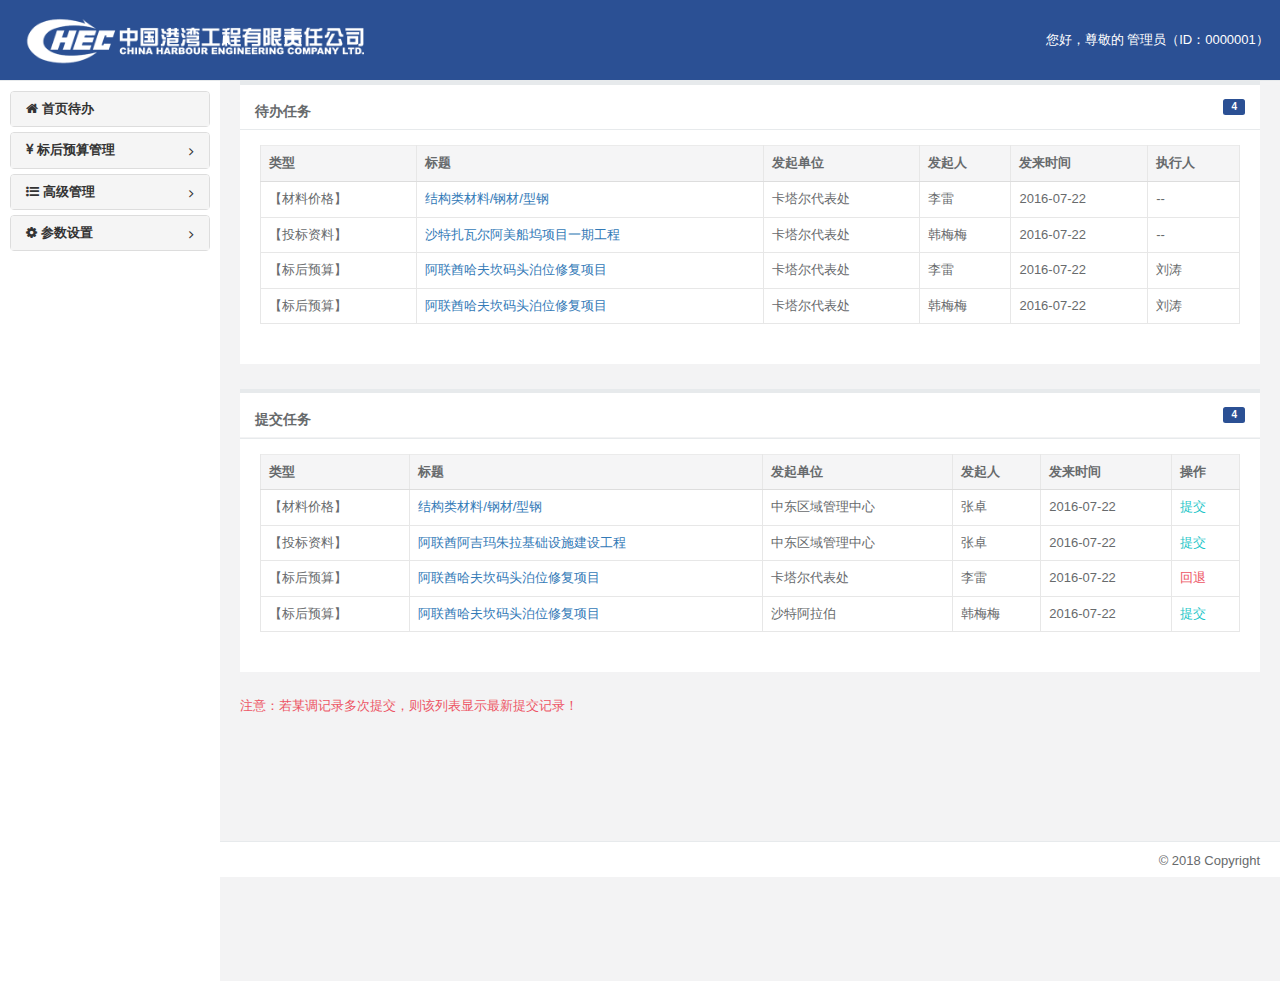
==== index.html @ ac0758a4 "Initial commit" ====
<!DOCTYPE html>
<html>

<head>
    <meta charset="utf-8">
    <meta name="viewport" content="width=device-width, initial-scale=1.0">
    <meta name="renderer" content="webkit">

    <title>中国港湾工程有限责任公司投票报价管理系统</title>

    <link rel="shortcut icon" href="favicon.ico">
    <link href="css/bootstrap.min.css?v=3.3.6" rel="stylesheet">
    <link href="css/font-awesome.min.css?v=4.4.0" rel="stylesheet">
    <link href="css/style.css?v=4.1.0" rel="stylesheet">
    <script>
        if(navigator.appName == "Microsoft Internet Explorer"&&parseInt(navigator.appVersion.split(";")[1].replace(/[ ]/g, "").replace("MSIE",""))<9){
            var d = document.createElement("div");
            d.className = "browsehappy";
            d.innerHTML = '<div style="width:100%;height:900px;font-size:20px;line-height:500px;text-align:center;background-color:#000;color:#fff; position:absolute;z-index:9999;-ms-filter: progid:DXImageTransform.Microsoft.Alpha(Opacity=80);filter: progid:DXImageTransform.Microsoft.Alpha(Opacity=80);">您的浏览器版本太低了,为了您的用户体验请 <a target="_blank" href="https://www.microsoft.com/zh-cn/download/internet-explorer.aspx" class="btn btn-primary">立即升级</a></div>';
            var f = function(){
                var s = document.getElementsByTagName("body")[0];
                if("undefined" == typeof(s)){
                    setTimeout(f, 10)
                } else {
                    s.insertBefore(d, s.firstChild)
                }
            };
            f()
        }
    </script>
</head>

<body class="fixed-sidebar full-height-layout gray-bg" style="overflow:hidden">
<div class="row border-bottom">
    <nav class="navbar navbar-static-top " role="navigation" style="margin-bottom: 0">
        <div class="navbar-header">
            <div class="account-name" style="padding: 10px 0; color: #fff;">
                <img src="img/logo.png" alt="" width="340">  <span class="pull-right">您好，尊敬的 管理员（ID：0000001）</span>
            </div>
        </div>
    </nav>
</div>
    <div id="wrapper">

        <!--左侧导航开始-->
        <nav class="navbar-default navbar-static-side" role="navigation">
            <div class="nav-close"><i class="fa fa-times-circle"></i>
            </div>
            <div class="sidebar-collapse">
                <!--<ul class="nav" id="side-menu">-->
                    <!--<li class="nav-header">-->
                        <!--<div class="dropdown profile-element">-->
                            <!--&lt;!&ndash;<span><img alt="image" class="img-circle" src="img/profile_small.jpg" /></span>&ndash;&gt;-->
                            <!--&lt;!&ndash;<h1 class="logo-wrapper text-center"><img src="img/logo.png" width="60%" alt=""></h1>&ndash;&gt;-->
                        <!--</div>-->
                        <!--<div class="logo-element">HEC-->
                        <!--</div>-->
                    <!--</li>-->
                <!--</ul>-->
                <!--左侧菜单-->
                <div class="panel-group nav-sidemenu navbar-static-side" id="accordion" role="tablist" aria-multiselectable="true">
                    <div class="panel panel-default">
                        <div class="panel-heading" role="tab" id="headingOne">
                            <h4 class="panel-title">
                                <a class="J_menuItem" href="index-home.html">
                                    <i class="fa fa-home"></i>
                                    <span class="nav-label">首页待办</span>
                                </a>
                            </h4>
                        </div>
                    </div>
                    <div class="panel panel-default">
                        <div class="panel-heading" role="tab" id="headingOne">
                            <h4 class="panel-title">
                                <a role="button" data-toggle="collapse" data-parent="#accordion" href="#collapseOne" aria-expanded="true" aria-controls="collapseOne">
                                    <i class="fa fa-cny"></i>
                                    <span class="nav-label">标后预算管理</span>
                                    <span class="fa fa-angle-right"></span>
                                </a>
                            </h4>
                        </div>
                        <div id="collapseOne" class="panel-collapse collapse" role="tabpanel" aria-labelledby="headingOne">
                            <div class="panel-body">
                                <ul>
                                    <li>
                                        <a class="J_menuItem" href="budget-initiation.html">标后预算发起</a>
                                    </li>
                                    <li>
                                        <a class="J_menuItem" href="budget-handling.html">标后预算办理</a>
                                    </li>
                                    <li>
                                        <a class="J_menuItem" href="history-list.html">历史办理纪录</a>
                                    </li>
                                </ul>
                            </div>
                        </div>
                    </div>
                    <div class="panel panel-default">
                        <div class="panel-heading" role="tab" id="headingTwo">
                            <h4 class="panel-title">
                                <a class="collapsed" role="button" data-toggle="collapse" data-parent="#accordion" href="#collapseTwo" aria-expanded="false" aria-controls="collapseTwo">
                                    <i class="fa fa-list-ul"></i>
                                    <span class="nav-label">高级管理</span>
                                    <span class="fa fa-angle-right"></span>
                                </a>
                            </h4>
                        </div>
                        <div id="collapseTwo" class="panel-collapse collapse" role="tabpanel" aria-labelledby="headingTwo">
                            <div class="panel-body">
                                <ul>
                                    <li><a class="J_menuItem" href="budget-initiation-manage.html">标后预算管理</a></li>
                                </ul>
                            </div>
                        </div>
                    </div>
                    <div class="panel panel-default">
                        <div class="panel-heading" role="tab" id="headingThree">
                            <h4 class="panel-title">
                                <a class="collapsed" role="button" data-toggle="collapse" data-parent="#accordion" href="#collapseThree" aria-expanded="false" aria-controls="collapseThree">
                                    <i class="fa fa-cog"></i>
                                    <span class="nav-label">参数设置</span>
                                    <span class="fa fa-angle-right"></span>
                                </a>
                            </h4>
                        </div>
                        <div id="collapseThree" class="panel-collapse collapse" role="tabpanel" aria-labelledby="headingThree">
                            <div class="panel-body">
                                <ul>
                                    <li><a class="J_menuItem" href="dictionary-maintenance.html">字典维护</a></li>
                                    <li><a class="J_menuItem" href="query-permission.html">查询权限设置</a></li>
                                </ul>
                            </div>
                        </div>
                    </div>
                </div><!--左侧菜单-->
            </div>
        </nav>
        <!--左侧导航结束-->
        <!--右侧部分开始-->
        <div id="page-wrapper" class="gray-bg dashbard-1">

            <!--<div class="row content-tabs">-->
                <!--<button class="roll-nav roll-left J_tabLeft"><i class="fa fa-backward"></i>-->
                <!--</button>-->
                <!--<nav class="page-tabs J_menuTabs">-->
                    <!--<div class="page-tabs-content">-->
                        <!--<a href="javascript:;" class="active J_menuTab" data-id="index-home.html">首页</a>-->
                    <!--</div>-->
                <!--</nav>-->
                <!--<button class="roll-nav roll-right J_tabRight"><i class="fa fa-forward"></i>-->
                <!--</button>-->
                <!--<div class="btn-group roll-nav roll-right">-->
                    <!--<button class="dropdown J_tabClose" data-toggle="dropdown">关闭操作<span class="caret"></span></button>-->
                    <!--<ul role="menu" class="dropdown-menu dropdown-menu-right">-->
                        <!--<li class="J_tabShowActive"><a>定位当前选项卡</a>-->
                        <!--</li>-->
                        <!--<li class="divider"></li>-->
                        <!--<li class="J_tabCloseAll"><a>关闭全部选项卡</a>-->
                        <!--</li>-->
                        <!--<li class="J_tabCloseOther"><a>关闭其他选项卡</a>-->
                        <!--</li>-->
                    <!--</ul>-->
                <!--</div>-->
                <!--<a href="login.html" class="roll-nav roll-right J_tabExit"><i class="fa fa fa-sign-out"></i> 退出</a>-->
            <!--</div>-->
            <div class="row J_mainContent" id="content-main">
                <iframe class="J_iframe" name="iframe0" width="100%" height="100%" src="index-home.html" frameborder="0" data-id="index-home.html" seamless></iframe>
            </div>
            <div class="footer">
                <div class="pull-right">&copy; 2018 Copyright
                </div>
            </div>
        </div>
        <!--右侧部分结束-->

    </div>

    <!-- 全局js -->
    <script src="js/jquery.min.js?v=2.1.4"></script>
    <script src="js/bootstrap.min.js?v=3.3.6"></script>
    <script src="js/plugins/metisMenu/jquery.metisMenu.js"></script>
    <script src="js/plugins/slimscroll/jquery.slimscroll.min.js"></script>
    <script src="js/plugins/layer/layer.min.js"></script>

    <!-- 自定义js -->
    <script src="js/global.js?v=4.1.0"></script>
    <script type="text/javascript" src="js/contabs.js"></script>



</body>

</html>
---- css/style.css ----
h1,
h2,
h3,
h4,
h5,
h6 {
    font-weight: 100;
}

h1 {
    font-size: 30px;
}

h2 {
    font-size: 24px;
}

h3 {
    font-size: 16px;
}

h4 {
    font-size: 14px;
}

h5 {
    font-size: 12px;
}

h6 {
    font-size: 10px;
}

h3,
h4,
h5 {
    margin-top: 5px;
    font-weight: 600;
}

a:focus {
    outline: none;
}

.nav > li > a {
    color: #a7b1c2;
    font-weight: 600;
    padding: 14px 20px 14px 25px;
}

.nav li>a {
    display: block;
    /*white-space: nowrap;*/
}

.nav.navbar-right > li > a {
    color: #999c9e;
}

.nav > li.active > a {
    color: #ffffff;
}

.navbar-default .nav > li > a:hover,
.navbar-default .nav > li > a:focus {
    background-color: #293846;
    color: white;
}

.nav .open > a,
.nav .open > a:hover,
.nav .open > a:focus {
    background: #fff;
}

.nav > li > a i {
    margin-right: 6px;
}

.navbar {
    border: 0;
}

.navbar-default {
    background-color: transparent;
    border-color: #2f4050;
    position: relative;
}

.navbar-top-links li {
    display: inline-block;
}

.navbar-top-links li:last-child {
    margin-right: 30px;
}

body.body-small .navbar-top-links li:last-child {
    margin-right: 10px;
}

.navbar-top-links li a {
    padding: 20px 10px;
    min-height: 50px;
}

.dropdown-menu {
    border: medium none;
    display: none;
    float: left;
    font-size: 12px;
    left: 0;
    list-style: none outside none;
    padding: 0;
    position: absolute;
    text-shadow: none;
    top: 100%;
    z-index: 1000;
    border-radius: 0;
    box-shadow: 0 0 3px rgba(86, 96, 117, 0.3);
}

.dropdown-menu > li > a {
    border-radius: 3px;
    color: inherit;
    line-height: 25px;
    margin: 4px;
    text-align: left;
    font-weight: normal;
}

.dropdown-menu > li > a.font-bold {
    font-weight: 600;
}

.navbar-top-links .dropdown-menu li {
    display: block;
}

.navbar-top-links .dropdown-menu li:last-child {
    margin-right: 0;
}

.navbar-top-links .dropdown-menu li a {
    padding: 3px 20px;
    min-height: 0;
}

.navbar-top-links .dropdown-menu li a div {
    white-space: normal;
}

.navbar-top-links .dropdown-messages,
.navbar-top-links .dropdown-tasks,
.navbar-top-links .dropdown-alerts {
    width: 310px;
    min-width: 0;
}

.navbar-top-links .dropdown-messages {
    margin-left: 5px;
}

.navbar-top-links .dropdown-tasks {
    margin-left: -59px;
}

.navbar-top-links .dropdown-alerts {
    margin-left: -123px;
}

.navbar-top-links .dropdown-user {
    right: 0;
    left: auto;
}

.dropdown-messages,
.dropdown-alerts {
    padding: 10px 10px 10px 10px;
}

.dropdown-messages li a,
.dropdown-alerts li a {
    font-size: 12px;
}

.dropdown-messages li em,
.dropdown-alerts li em {
    font-size: 10px;
}

.nav.navbar-top-links .dropdown-alerts a {
    font-size: 12px;
}

.nav-header {
    padding: 33px 25px;
    background:#efefef;
}

.pace-done .nav-header {
    -webkit-transition: all 0.5s;
    transition: all 0.5s;
}

.nav > li.active {
    border-left: 4px solid #19aa8d;
    background: #293846;
}

.nav.nav-second-level > li.active {
    border: none;
}

.nav.nav-second-level.collapse[style] {
    height: auto !important;
}

.nav-header a {
    color: #DFE4ED;
}

.nav-header .text-muted {
    color: #8095a8;
}

.minimalize-styl-2 {
    padding: 4px 12px;
    margin: 14px 5px 5px 20px;
    font-size: 14px;
    float: left;
}

.navbar-form-custom {
    float: left;
    height: 50px;
    padding: 0;
    width: 200px;
    display: inline-table;
}

.navbar-form-custom .form-group {
    margin-bottom: 0;
}

.nav.navbar-top-links a {
    font-size: 14px;
}

.navbar-form-custom .form-control {
    background: none repeat scroll 0 0 rgba(0, 0, 0, 0);
    border: medium none;
    font-size: 14px;
    height: 60px;
    margin: 0;
    z-index: 2000;
}

.count-info .label {
    line-height: 12px;
    padding: 1px 5px;
    position: absolute;
    right: 6px;
    top: 12px;
}

.arrow {
    float: right;
    margin-top: 2px;
}

.fa.arrow:before {
    content: "\f104";
}

.active > a > .fa.arrow:before {
    content: "\f107";
}

.nav-second-level li,
.nav-third-level li {
    border-bottom: none !important;
}

.nav-second-level li a {
    padding: 7px 15px 7px 10px;
    padding-left: 52px;
}

.nav-third-level li a {
    padding-left: 62px;
}

.nav-second-level li:last-child {
    margin-bottom: 10px;
}

body:not(.fixed-sidebar):not(.canvas-menu).mini-navbar .nav li:hover > .nav-second-level,
.mini-navbar .nav li:focus > .nav-second-level {
    display: block;
    border-radius: 0 2px 2px 0;
    min-width: 140px;
    height: auto;
}

body.mini-navbar .navbar-default .nav > li > .nav-second-level li a {
    font-size: 12px;
    border-radius: 0 2px 2px 0;
}

.fixed-nav .slimScrollDiv #side-menu {
    padding-bottom: 60px;
    position: relative;
}

.slimScrollDiv >* {
    overflow: hidden;
}

.mini-navbar .nav-second-level li a {
    padding: 10px 10px 10px 15px;
}

.canvas-menu.mini-navbar .nav-second-level {
    background: #293846;
}

.mini-navbar li.active .nav-second-level {
    left: 65px;
}

.navbar-default .special_link a {
    background: #2B5094;
    color: white;
}

.navbar-default .special_link a:hover {
    background: #17987e !important;
    color: white;
}

.navbar-default .special_link a span.label {
    background: #fff;
    color: #2B5094;
}

.navbar-default .landing_link a {
    background: #1cc09f;
    color: white;
}

.navbar-default .landing_link a:hover {
    background: #2B5094 !important;
    color: white;
}

.navbar-default .landing_link a span.label {
    background: #fff;
    color: #1cc09f;
}

.logo-element {
    text-align: center;
    font-size: 18px;
    font-weight: 600;
    color: white;
    display: none;
    padding: 18px 0;
}

.pace-done .navbar-static-side,
.pace-done .nav-header,
.pace-done li.active,
.pace-done #page-wrapper,
.pace-done .footer {
    -webkit-transition: all 0.5s;
    transition: all 0.5s;
}

.navbar-fixed-top {
    background: #fff;
    -webkit-transition-duration: 0.5s;
    transition-duration: 0.5s;
    z-index: 2030;
}

.navbar-fixed-top,
.navbar-static-top {
    background: #2B5094;
}

.fixed-nav #wrapper {
    padding-top: 60px;
    box-sizing: border-box;
}

.fixed-nav .minimalize-styl-2 {
    margin: 14px 5px 5px 15px;
}

.body-small .navbar-fixed-top {
    margin-left: 0px;
}

body.mini-navbar .navbar-static-side {
    width: 70px;
}

body.mini-navbar .profile-element,
body.mini-navbar .nav-label,
body.mini-navbar .navbar-default .nav li a span {
    display: none;
}

body.canvas-menu .profile-element {
    display: block;
}

body:not(.fixed-sidebar):not(.canvas-menu).mini-navbar .nav-second-level {
    display: none;
}

body.mini-navbar .navbar-default .nav > li > a {
    font-size: 16px;
}

body.mini-navbar .logo-element {
    display: block;
}

body.canvas-menu .logo-element {
    display: none;
}

body.mini-navbar .nav-header {
    padding: 0;
    background-color: #2B5094;
}

body.canvas-menu .nav-header {
    padding: 33px 25px;
}

body.mini-navbar #page-wrapper {
    margin: 0 0 0 70px;
}

body.canvas-menu.mini-navbar #page-wrapper,
body.canvas-menu.mini-navbar .footer {
    margin: 0 0 0 0;
}

body.fixed-sidebar .navbar-static-side,
body.canvas-menu .navbar-static-side {
    position: fixed;
    width: 220px;
    z-index: 2001;
    height: 100%;
}

body.fixed-sidebar.mini-navbar .navbar-static-side {
    width: 70px;
}

body.fixed-sidebar.mini-navbar #page-wrapper {
    margin: 0 0 0 70px;
}

body.body-small.fixed-sidebar.mini-navbar #page-wrapper {
    margin: 0 0 0 70px;
}

body.body-small.fixed-sidebar.mini-navbar .navbar-static-side {
    width: 70px;
}

.fixed-sidebar.mini-navbar .nav li> .nav-second-level {
    display: none;
}

.fixed-sidebar.mini-navbar .nav li.active {
    border-left-width: 0;
}

.fixed-sidebar.mini-navbar .nav li:hover > .nav-second-level,
.canvas-menu.mini-navbar .nav li:hover > .nav-second-level {
    position: absolute;
    left: 70px;
    top: 0px;
    background-color: #2f4050;
    padding: 10px 10px 0 10px;
    font-size: 12px;
    display: block;
    min-width: 140px;
    border-radius: 2px;
}

body.fixed-sidebar.mini-navbar .navbar-default .nav > li > .nav-second-level li a {
    font-size: 12px;
    border-radius: 3px;
}

body.canvas-menu.mini-navbar .navbar-default .nav > li > .nav-second-level li a {
    font-size: 13px;
    border-radius: 3px;
}

.fixed-sidebar.mini-navbar .nav-second-level li a,
.canvas-menu.mini-navbar .nav-second-level li a {
    padding: 10px 10px 10px 15px;
}

.fixed-sidebar.mini-navbar .nav-second-level,
.canvas-menu.mini-navbar .nav-second-level {
    position: relative;
    padding: 0;
    font-size: 13px;
}

.fixed-sidebar.mini-navbar li.active .nav-second-level,
.canvas-menu.mini-navbar li.active .nav-second-level {
    left: 0px;
}

body.canvas-menu nav.navbar-static-side {
    z-index: 2001;
    background: #efefef;
    height: 100%;
    position: fixed;
    display: none;
}

body.canvas-menu.mini-navbar nav.navbar-static-side {
    display: block;
    width: 70px;
}

.top-navigation #page-wrapper {
    margin-left: 0;
}

.top-navigation .navbar-nav .dropdown-menu > .active > a {
    background: white;
    color: #2B5094;
    font-weight: bold;
}

.white-bg .navbar-fixed-top,
.white-bg .navbar-static-top {
    background: #fff;
}

.top-navigation .navbar {
    margin-bottom: 0;
}

.top-navigation .nav > li > a {
    padding: 15px 20px;
    color: #676a6c;
}

.top-navigation .nav > li a:hover,
.top-navigation .nav > li a:focus {
    background: #fff;
    color: #2B5094;
}

.top-navigation .nav > li.active {
    background: #fff;
    border: none;
}

.top-navigation .nav > li.active > a {
    color: #2B5094;
}

.top-navigation .navbar-right {
    padding-right: 10px;
}

.top-navigation .navbar-nav .dropdown-menu {
    box-shadow: none;
    border: 1px solid #e7eaec;
}

.top-navigation .dropdown-menu > li > a {
    margin: 0;
    padding: 7px 20px;
}

.navbar .dropdown-menu {
    margin-top: 0px;
}

.top-navigation .navbar-brand {
    background: #2B5094;
    color: #fff;
    padding: 15px 25px;
}

.top-navigation .navbar-top-links li:last-child {
    margin-right: 0;
}

.top-navigation.mini-navbar #page-wrapper,
.top-navigation.body-small.fixed-sidebar.mini-navbar #page-wrapper,
.mini-navbar .top-navigation #page-wrapper,
.body-small.fixed-sidebar.mini-navbar .top-navigation #page-wrapper,
.canvas-menu #page-wrapper {
    margin: 0;
}

.top-navigation.fixed-nav #wrapper,
.fixed-nav #wrapper.top-navigation {
    margin-top: 50px;
}

.top-navigation .footer.fixed {
    margin-left: 0 !important;
}

.top-navigation .wrapper.wrapper-content {
    padding: 40px;
}

.top-navigation.body-small .wrapper.wrapper-content,
.body-small .top-navigation .wrapper.wrapper-content {
    padding: 40px 0px 40px 0px;
}

.navbar-toggle {
    background-color: #2B5094;
    color: #fff;
    padding: 6px 12px;
    font-size: 14px;
}

.top-navigation .navbar-nav .open .dropdown-menu > li > a,
.top-navigation .navbar-nav .open .dropdown-menu .dropdown-header {
    padding: 10px 15px 10px 20px;
}

@media (max-width: 768px) {
    .top-navigation .navbar-header {
        display: block;
        float: none;
    }
}

.menu-visible-lg,
.menu-visible-md {
    display: none !important;
}

@media (min-width: 1200px) {
    .menu-visible-lg {
        display: block !important;
    }
}

@media (min-width: 992px) {
    .menu-visible-md {
        display: block !important;
    }
}

@media (max-width: 767px) {
    .menu-visible-md {
        display: block !important;
    }
    .menu-visible-lg {
        display: block !important;
    }
}

.btn {
    border-radius: 3px;
}

.float-e-margins .btn {
    margin-bottom: 5px;
}

.btn-w-m {
    min-width: 120px;
}

.btn-primary.btn-outline {
    color: #2B5094;
}

.btn-success.btn-outline {
    color: #1c84c6;
}

.btn-info.btn-outline {
    color: #23c6c8;
}

.btn-warning.btn-outline {
    color: #f8ac59;
}

.btn-danger.btn-outline {
    color: #ed5565;
}

.btn-primary.btn-outline:hover,
.btn-success.btn-outline:hover,
.btn-info.btn-outline:hover,
.btn-warning.btn-outline:hover,
.btn-danger.btn-outline:hover {
    color: #fff;
}

.btn-primary {
    background-color: #2B5094;
    border-color: #2B5094;
    color: #FFFFFF;
}

.btn-primary:hover,
.btn-primary:focus,
.btn-primary:active,
.btn-primary.active,
.open .dropdown-toggle.btn-primary {
    background-color: #3b63ac;
    border-color: #3b63ac;
    color: #FFFFFF;
}

.btn-primary:active,
.btn-primary.active,
.open .dropdown-toggle.btn-primary {
    background-image: none;
}

.btn-primary.disabled,
.btn-primary.disabled:hover,
.btn-primary.disabled:focus,
.btn-primary.disabled:active,
.btn-primary.disabled.active,
.btn-primary[disabled],
.btn-primary[disabled]:hover,
.btn-primary[disabled]:focus,
.btn-primary[disabled]:active,
.btn-primary.active[disabled],
fieldset[disabled] .btn-primary,
fieldset[disabled] .btn-primary:hover,
fieldset[disabled] .btn-primary:focus,
fieldset[disabled] .btn-primary:active,
fieldset[disabled] .btn-primary.active {
    background-color: #1dc5a3;
    border-color: #1dc5a3;
}

.btn-success {
    background-color: #1c84c6;
    border-color: #1c84c6;
    color: #FFFFFF;
}

.btn-success:hover,
.btn-success:focus,
.btn-success:active,
.btn-success.active,
.open .dropdown-toggle.btn-success {
    background-color: #1a7bb9;
    border-color: #1a7bb9;
    color: #FFFFFF;
}

.btn-success:active,
.btn-success.active,
.open .dropdown-toggle.btn-success {
    background-image: none;
}

.btn-success.disabled,
.btn-success.disabled:hover,
.btn-success.disabled:focus,
.btn-success.disabled:active,
.btn-success.disabled.active,
.btn-success[disabled],
.btn-success[disabled]:hover,
.btn-success[disabled]:focus,
.btn-success[disabled]:active,
.btn-success.active[disabled],
fieldset[disabled] .btn-success,
fieldset[disabled] .btn-success:hover,
fieldset[disabled] .btn-success:focus,
fieldset[disabled] .btn-success:active,
fieldset[disabled] .btn-success.active {
    background-color: #1f90d8;
    border-color: #1f90d8;
}

.btn-info {
    background-color: #23c6c8;
    border-color: #23c6c8;
    color: #FFFFFF;
}

.btn-info:hover,
.btn-info:focus,
.btn-info:active,
.btn-info.active,
.open .dropdown-toggle.btn-info {
    background-color: #21b9bb;
    border-color: #21b9bb;
    color: #FFFFFF;
}

.btn-info:active,
.btn-info.active,
.open .dropdown-toggle.btn-info {
    background-image: none;
}

.btn-info.disabled,
.btn-info.disabled:hover,
.btn-info.disabled:focus,
.btn-info.disabled:active,
.btn-info.disabled.active,
.btn-info[disabled],
.btn-info[disabled]:hover,
.btn-info[disabled]:focus,
.btn-info[disabled]:active,
.btn-info.active[disabled],
fieldset[disabled] .btn-info,
fieldset[disabled] .btn-info:hover,
fieldset[disabled] .btn-info:focus,
fieldset[disabled] .btn-info:active,
fieldset[disabled] .btn-info.active {
    background-color: #26d7d9;
    border-color: #26d7d9;
}

.btn-default {
    background-color: #c2c2c2;
    border-color: #c2c2c2;
    color: #FFFFFF;
}

.btn-default:hover,
.btn-default:focus,
.btn-default:active,
.btn-default.active,
.open .dropdown-toggle.btn-default {
    background-color: #bababa;
    border-color: #bababa;
    color: #FFFFFF;
}

.btn-default:active,
.btn-default.active,
.open .dropdown-toggle.btn-default {
    background-image: none;
}

.btn-default.disabled,
.btn-default.disabled:hover,
.btn-default.disabled:focus,
.btn-default.disabled:active,
.btn-default.disabled.active,
.btn-default[disabled],
.btn-default[disabled]:hover,
.btn-default[disabled]:focus,
.btn-default[disabled]:active,
.btn-default.active[disabled],
fieldset[disabled] .btn-default,
fieldset[disabled] .btn-default:hover,
fieldset[disabled] .btn-default:focus,
fieldset[disabled] .btn-default:active,
fieldset[disabled] .btn-default.active {
    background-color: #cccccc;
    border-color: #cccccc;
}

.btn-warning {
    background-color: #f8ac59;
    border-color: #f8ac59;
    color: #FFFFFF;
}

.btn-warning:hover,
.btn-warning:focus,
.btn-warning:active,
.btn-warning.active,
.open .dropdown-toggle.btn-warning {
    background-color: #f7a54a;
    border-color: #f7a54a;
    color: #FFFFFF;
}

.btn-warning:active,
.btn-warning.active,
.open .dropdown-toggle.btn-warning {
    background-image: none;
}

.btn-warning.disabled,
.btn-warning.disabled:hover,
.btn-warning.disabled:focus,
.btn-warning.disabled:active,
.btn-warning.disabled.active,
.btn-warning[disabled],
.btn-warning[disabled]:hover,
.btn-warning[disabled]:focus,
.btn-warning[disabled]:active,
.btn-warning.active[disabled],
fieldset[disabled] .btn-warning,
fieldset[disabled] .btn-warning:hover,
fieldset[disabled] .btn-warning:focus,
fieldset[disabled] .btn-warning:active,
fieldset[disabled] .btn-warning.active {
    background-color: #f9b66d;
    border-color: #f9b66d;
}

.btn-danger {
    background-color: #ed5565;
    border-color: #ed5565;
    color: #FFFFFF;
}

.btn-danger:hover,
.btn-danger:focus,
.btn-danger:active,
.btn-danger.active,
.open .dropdown-toggle.btn-danger {
    background-color: #ec4758;
    border-color: #ec4758;
    color: #FFFFFF;
}

.btn-danger:active,
.btn-danger.active,
.open .dropdown-toggle.btn-danger {
    background-image: none;
}

.btn-danger.disabled,
.btn-danger.disabled:hover,
.btn-danger.disabled:focus,
.btn-danger.disabled:active,
.btn-danger.disabled.active,
.btn-danger[disabled],
.btn-danger[disabled]:hover,
.btn-danger[disabled]:focus,
.btn-danger[disabled]:active,
.btn-danger.active[disabled],
fieldset[disabled] .btn-danger,
fieldset[disabled] .btn-danger:hover,
fieldset[disabled] .btn-danger:focus,
fieldset[disabled] .btn-danger:active,
fieldset[disabled] .btn-danger.active {
    background-color: #ef6776;
    border-color: #ef6776;
}

.btn-link {
    color: inherit;
}

.btn-link:hover,
.btn-link:focus,
.btn-link:active,
.btn-link.active,
.open .dropdown-toggle.btn-link {
    color: #2B5094;
    text-decoration: none;
}

.btn-link:active,
.btn-link.active,
.open .dropdown-toggle.btn-link {
    background-image: none;
}

.btn-link.disabled,
.btn-link.disabled:hover,
.btn-link.disabled:focus,
.btn-link.disabled:active,
.btn-link.disabled.active,
.btn-link[disabled],
.btn-link[disabled]:hover,
.btn-link[disabled]:focus,
.btn-link[disabled]:active,
.btn-link.active[disabled],
fieldset[disabled] .btn-link,
fieldset[disabled] .btn-link:hover,
fieldset[disabled] .btn-link:focus,
fieldset[disabled] .btn-link:active,
fieldset[disabled] .btn-link.active {
    color: #cacaca;
}

.btn-white {
    color: inherit;
    background: white;
    border: 1px solid #e7eaec;
}

.btn-white:hover,
.btn-white:focus,
.btn-white:active,
.btn-white.active,
.open .dropdown-toggle.btn-white {
    color: inherit;
    border: 1px solid #d2d2d2;
}

.btn-white:active,
.btn-white.active {
    box-shadow: 0 2px 5px rgba(0, 0, 0, 0.15) inset;
}

.btn-white:active,
.btn-white.active,
.open .dropdown-toggle.btn-white {
    background-image: none;
}

.btn-white.disabled,
.btn-white.disabled:hover,
.btn-white.disabled:focus,
.btn-white.disabled:active,
.btn-white.disabled.active,
.btn-white[disabled],
.btn-white[disabled]:hover,
.btn-white[disabled]:focus,
.btn-white[disabled]:active,
.btn-white.active[disabled],
fieldset[disabled] .btn-white,
fieldset[disabled] .btn-white:hover,
fieldset[disabled] .btn-white:focus,
fieldset[disabled] .btn-white:active,
fieldset[disabled] .btn-white.active {
    color: #cacaca;
}

.form-control,
.form-control:focus,
.has-error .form-control:focus,
.has-success .form-control:focus,
.has-warning .form-control:focus,
.navbar-collapse,
.navbar-form,
.navbar-form-custom .form-control:focus,
.navbar-form-custom .form-control:hover,
.open .btn.dropdown-toggle,
.panel,
.popover,
.progress,
.progress-bar {
    box-shadow: none;
}

.btn-outline {
    color: inherit;
    background-color: transparent;
    -webkit-transition: all .5s;
    transition: all .5s;
}

.btn-rounded {
    border-radius: 50px;
}

.btn-large-dim {
    width: 90px;
    height: 90px;
    font-size: 42px;
}

button.dim {
    display: inline-block;
    color: #fff;
    text-decoration: none;
    text-transform: uppercase;
    text-align: center;
    padding-top: 6px;
    margin-right: 10px;
    position: relative;
    cursor: pointer;
    border-radius: 5px;
    font-weight: 600;
    margin-bottom: 20px !important;
}

button.dim:active {
    top: 3px;
}

button.btn-primary.dim {
    box-shadow: inset 0px 0px 0px #16987e, 0px 5px 0px 0px #16987e, 0px 10px 5px #999999;
}

button.btn-primary.dim:active {
    box-shadow: inset 0px 0px 0px #16987e, 0px 2px 0px 0px #16987e, 0px 5px 3px #999999;
}

button.btn-default.dim {
    box-shadow: inset 0px 0px 0px #b3b3b3, 0px 5px 0px 0px #b3b3b3, 0px 10px 5px #999999;
}

button.btn-default.dim:active {
    box-shadow: inset 0px 0px 0px #b3b3b3, 0px 2px 0px 0px #b3b3b3, 0px 5px 3px #999999;
}

button.btn-warning.dim {
    box-shadow: inset 0px 0px 0px #f79d3c, 0px 5px 0px 0px #f79d3c, 0px 10px 5px #999999;
}

button.btn-warning.dim:active {
    box-shadow: inset 0px 0px 0px #f79d3c, 0px 2px 0px 0px #f79d3c, 0px 5px 3px #999999;
}

button.btn-info.dim {
    box-shadow: inset 0px 0px 0px #1eacae, 0px 5px 0px 0px #1eacae, 0px 10px 5px #999999;
}

button.btn-info.dim:active {
    box-shadow: inset 0px 0px 0px #1eacae, 0px 2px 0px 0px #1eacae, 0px 5px 3px #999999;
}

button.btn-success.dim {
    box-shadow: inset 0px 0px 0px #1872ab, 0px 5px 0px 0px #1872ab, 0px 10px 5px #999999;
}

button.btn-success.dim:active {
    box-shadow: inset 0px 0px 0px #1872ab, 0px 2px 0px 0px #1872ab, 0px 5px 3px #999999;
}

button.btn-danger.dim {
    box-shadow: inset 0px 0px 0px #ea394c, 0px 5px 0px 0px #ea394c, 0px 10px 5px #999999;
}

button.btn-danger.dim:active {
    box-shadow: inset 0px 0px 0px #ea394c, 0px 2px 0px 0px #ea394c, 0px 5px 3px #999999;
}

button.dim:before {
    font-size: 50px;
    line-height: 1em;
    font-weight: normal;
    color: #fff;
    display: block;
    padding-top: 10px;
}

button.dim:active:before {
    top: 7px;
    font-size: 50px;
}

.label {
    background-color: #d1dade;
    color: #5e5e5e;
    font-size: 10px;
    font-weight: 600;
    padding: 3px 8px;
    text-shadow: none;
}

.badge {
    background-color: #d1dade;
    color: #5e5e5e;
    font-size: 11px;
    font-weight: 600;
    padding-bottom: 4px;
    padding-left: 6px;
    padding-right: 6px;
    text-shadow: none;
}

.label-primary,
.badge-primary {
    background-color: #2B5094;
    color: #FFFFFF;
}

.label-success,
.badge-success {
    background-color: #1c84c6;
    color: #FFFFFF;
}

.label-warning,
.badge-warning {
    background-color: #f8ac59;
    color: #FFFFFF;
}

.label-warning-light,
.badge-warning-light {
    background-color: #f8ac59;
    color: #ffffff;
}

.label-danger,
.badge-danger {
    background-color: #ed5565;
    color: #FFFFFF;
}

.label-info,
.badge-info {
    background-color: #23c6c8;
    color: #FFFFFF;
}

.label-inverse,
.badge-inverse {
    background-color: #262626;
    color: #FFFFFF;
}

.label-white,
.badge-white {
    background-color: #FFFFFF;
    color: #5E5E5E;
}

.label-white,
.badge-disable {
    background-color: #2A2E36;
    color: #8B91A0;
}


/* TOOGLE SWICH */

.onoffswitch {
    position: relative;
    width: 64px;
    -webkit-user-select: none;
    -moz-user-select: none;
    -ms-user-select: none;
}

.onoffswitch-checkbox {
    display: none;
}

.onoffswitch-label {
    display: block;
    overflow: hidden;
    cursor: pointer;
    border: 2px solid #2B5094;
    border-radius: 2px;
}

.onoffswitch-inner {
    width: 200%;
    margin-left: -100%;
    -webkit-transition: margin 0.3s ease-in 0s;
    transition: margin 0.3s ease-in 0s;
}

.onoffswitch-inner:before,
.onoffswitch-inner:after {
    float: left;
    width: 50%;
    height: 20px;
    padding: 0;
    line-height: 20px;
    font-size: 12px;
    color: white;
    font-family: Trebuchet, Arial, sans-serif;
    font-weight: bold;
    box-sizing: border-box;
}

.onoffswitch-inner:before {
    content: "ON";
    padding-left: 10px;
    background-color: #2B5094;
    color: #FFFFFF;
}

.onoffswitch-inner:after {
    content: "OFF";
    padding-right: 10px;
    background-color: #FFFFFF;
    color: #999999;
    text-align: right;
}

.onoffswitch-switch {
    width: 20px;
    margin: 0px;
    background: #FFFFFF;
    border: 2px solid #2B5094;
    border-radius: 2px;
    position: absolute;
    top: 0;
    bottom: 0;
    right: 44px;
    -webkit-transition: all 0.3s ease-in 0s;
    transition: all 0.3s ease-in 0s;
}

.onoffswitch-checkbox:checked + .onoffswitch-label .onoffswitch-inner {
    margin-left: 0;
}

.onoffswitch-checkbox:checked + .onoffswitch-label .onoffswitch-switch {
    right: 0px;
}


/* CHOSEN PLUGIN */

.chosen-container-single .chosen-single {
    background: #ffffff;
    box-shadow: none;
    -moz-box-sizing: border-box;
    background-color: #FFFFFF;
    border: 1px solid #CBD5DD;
    border-radius: 2px;
    cursor: text;
    height: auto !important;
    margin: 0;
    min-height: 30px;
    overflow: hidden;
    padding: 4px 12px;
    position: relative;
    width: 100%;
}

.chosen-container-multi .chosen-choices li.search-choice {
    background: #f1f1f1;
    border: 1px solid #ededed;
    border-radius: 2px;
    box-shadow: none;
    color: #333333;
    cursor: default;
    line-height: 13px;
    margin: 3px 0 3px 5px;
    padding: 3px 20px 3px 5px;
    position: relative;
}


/* PAGINATIN */

.pagination > .active > a,
.pagination > .active > span,
.pagination > .active > a:hover,
.pagination > .active > span:hover,
.pagination > .active > a:focus,
.pagination > .active > span:focus {
    background-color: #f4f4f4;
    border-color: #DDDDDD;
    color: inherit;
    cursor: default;
    z-index: 2;
}

.pagination > li > a,
.pagination > li > span {
    background-color: #FFFFFF;
    border: 1px solid #DDDDDD;
    color: inherit;
    float: left;
    line-height: 1.42857;
    margin-left: -1px;
    padding: 4px 10px;
    position: relative;
    text-decoration: none;
}


/* TOOLTIPS */

.tooltip-inner {
    background-color: #2F4050;
}

.tooltip.top .tooltip-arrow {
    border-top-color: #2F4050;
}

.tooltip.right .tooltip-arrow {
    border-right-color: #2F4050;
}

.tooltip.bottom .tooltip-arrow {
    border-bottom-color: #2F4050;
}

.tooltip.left .tooltip-arrow {
    border-left-color: #2F4050;
}


/* EASY PIE CHART*/

.easypiechart {
    position: relative;
    text-align: center;
}

.easypiechart .h2 {
    margin-left: 10px;
    margin-top: 10px;
    display: inline-block;
}

.easypiechart canvas {
    top: 0;
    left: 0;
}

.easypiechart .easypie-text {
    line-height: 1;
    position: absolute;
    top: 33px;
    width: 100%;
    z-index: 1;
}

.easypiechart img {
    margin-top: -4px;
}

.jqstooltip {
    box-sizing: content-box;
}


/* FULLCALENDAR */

.fc-state-default {
    background-color: #ffffff;
    background-image: none;
    background-repeat: repeat-x;
    box-shadow: none;
    color: #333333;
    text-shadow: none;
}

.fc-state-default {
    border: 1px solid;
}

.fc-button {
    color: inherit;
    border: 1px solid #e7eaec;
    cursor: pointer;
    display: inline-block;
    height: 1.9em;
    line-height: 1.9em;
    overflow: hidden;
    padding: 0 0.6em;
    position: relative;
    white-space: nowrap;
}

.fc-state-active {
    background-color: #2B5094;
    border-color: #2B5094;
    color: #ffffff;
}

.fc-header-title h2 {
    font-size: 16px;
    font-weight: 600;
    color: inherit;
}

.fc-content .fc-widget-header,
.fc-content .fc-widget-content {
    border-color: #e7eaec;
    font-weight: normal;
}

.fc-border-separate tbody {
    background-color: #F8F8F8;
}

.fc-state-highlight {
    background: none repeat scroll 0 0 #FCF8E3;
}

.external-event {
    padding: 5px 10px;
    border-radius: 2px;
    cursor: pointer;
    margin-bottom: 5px;
}

.fc-ltr .fc-event-hori.fc-event-end,
.fc-rtl .fc-event-hori.fc-event-start {
    border-radius: 2px;
}

.fc-event,
.fc-agenda .fc-event-time,
.fc-event a {
    padding: 4px 6px;
    background-color: #2B5094;
    /* background color */
    border-color: #2B5094;
    /* border color */
}

.fc-event-time,
.fc-event-title {
    color: #717171;
    padding: 0 1px;
}

.ui-calendar .fc-event-time,
.ui-calendar .fc-event-title {
    color: #fff;
}


/* Chat */

.chat-activity-list .chat-element {
    border-bottom: 1px solid #e7eaec;
}

.chat-element:first-child {
    margin-top: 0;
}

.chat-element {
    padding-bottom: 15px;
}

.chat-element,
.chat-element .media {
    margin-top: 15px;
}

.chat-element,
.media-body {
    overflow: hidden;
}

.media-body {
    display: block;
    width: auto;
}

.chat-element > .pull-left {
    margin-right: 10px;
}

.chat-element img.img-circle,
.dropdown-messages-box img.img-circle {
    width: 38px;
    height: 38px;
}

.chat-element .well {
    border: 1px solid #e7eaec;
    box-shadow: none;
    margin-top: 10px;
    margin-bottom: 5px;
    padding: 10px 20px;
    font-size: 11px;
    line-height: 16px;
}

.chat-element .actions {
    margin-top: 10px;
}

.chat-element .photos {
    margin: 10px 0;
}

.right.chat-element > .pull-right {
    margin-left: 10px;
}

.chat-photo {
    max-height: 180px;
    border-radius: 4px;
    overflow: hidden;
    margin-right: 10px;
    margin-bottom: 10px;
}

.chat {
    margin: 0;
    padding: 0;
    list-style: none;
}

.chat li {
    margin-bottom: 10px;
    padding-bottom: 5px;
    border-bottom: 1px dotted #B3A9A9;
}

.chat li.left .chat-body {
    margin-left: 60px;
}

.chat li.right .chat-body {
    margin-right: 60px;
}

.chat li .chat-body p {
    margin: 0;
    color: #777777;
}

.panel .slidedown .glyphicon,
.chat .glyphicon {
    margin-right: 5px;
}

.chat-panel .panel-body {
    height: 350px;
    overflow-y: scroll;
}


/* LIST GROUP */

a.list-group-item.active,
a.list-group-item.active:hover,
a.list-group-item.active:focus {
    background-color: #2B5094;
    border-color: #2B5094;
    color: #FFFFFF;
    z-index: 2;
}

.list-group-item-heading {
    margin-top: 10px;
}

.list-group-item-text {
    margin: 0 0 10px;
    color: inherit;
    font-size: 12px;
    line-height: inherit;
}

.no-padding .list-group-item {
    border-left: none;
    border-right: none;
    border-bottom: none;
}

.no-padding .list-group-item:first-child {
    border-left: none;
    border-right: none;
    border-bottom: none;
    border-top: none;
}

.no-padding .list-group {
    margin-bottom: 0;
}

.list-group-item {
    background-color: inherit;
    border: 1px solid #e7eaec;
    display: block;
    margin-bottom: -1px;
    padding: 10px 15px;
    position: relative;
}

.elements-list .list-group-item {
    border-left: none;
    border-right: none;
    /*border-top: none;*/
    padding: 15px 25px;
}

.elements-list .list-group-item:first-child {
    border-left: none;
    border-right: none;
    border-top: none !important;
}

.elements-list .list-group {
    margin-bottom: 0;
}

.elements-list a {
    color: inherit;
}

.elements-list .list-group-item.active,
.elements-list .list-group-item:hover {
    background: #f3f3f4;
    color: inherit;
    border-color: #e7eaec;
    /*border-bottom: 1px solid #e7eaec;*/
    /*border-top: 1px solid #e7eaec;*/
    border-radius: 0;
}

.elements-list li.active {
    -webkit-transition: none;
    transition: none;
}

.element-detail-box {
    padding: 25px;
}


/* FLOT CHART  */

.flot-chart {
    display: block;
    height: 200px;
}

.widget .flot-chart.dashboard-chart {
    display: block;
    height: 120px;
    margin-top: 40px;
}

.flot-chart.dashboard-chart {
    display: block;
    height: 180px;
    margin-top: 40px;
}

.flot-chart-content {
    width: 100%;
    height: 100%;
}

.flot-chart-pie-content {
    width: 200px;
    height: 200px;
    margin: auto;
}

.jqstooltip {
    position: absolute;
    display: block;
    left: 0px;
    top: 0px;
    visibility: hidden;
    background: #2b303a;
    background-color: rgba(43, 48, 58, 0.8);
    color: white;
    text-align: left;
    white-space: nowrap;
    z-index: 10000;
    padding: 5px 5px 5px 5px;
    min-height: 22px;
    border-radius: 3px;
}

.jqsfield {
    color: white;
    text-align: left;
}

.h-200 {
    min-height: 200px;
}

.legendLabel {
    padding-left: 5px;
}

.stat-list li:first-child {
    margin-top: 0;
}

.stat-list {
    list-style: none;
    padding: 0;
    margin: 0;
}

.stat-percent {
    float: right;
}

.stat-list li {
    margin-top: 15px;
    position: relative;
}


/* DATATABLES */

table.dataTable thead .sorting,
table.dataTable thead .sorting_asc:after,
table.dataTable thead .sorting_desc,
table.dataTable thead .sorting_asc_disabled,
table.dataTable thead .sorting_desc_disabled {
    background: transparent;
}

table.dataTable thead .sorting_asc:after {
    float: right;
    font-family: fontawesome;
}

table.dataTable thead .sorting_desc:after {
    content: "\f0dd";
    float: right;
    font-family: fontawesome;
}

table.dataTable thead .sorting:after {
    content: "\f0dc";
    float: right;
    font-family: fontawesome;
    color: rgba(50, 50, 50, 0.5);
}

.dataTables_wrapper {
    padding-bottom: 30px;
}


/* CIRCLE */

.img-circle {
    border-radius: 50%;
}

.btn-circle {
    width: 30px;
    height: 30px;
    padding: 6px 0;
    border-radius: 15px;
    text-align: center;
    font-size: 12px;
    line-height: 1.428571429;
}

.btn-circle.btn-lg {
    width: 50px;
    height: 50px;
    padding: 10px 16px;
    border-radius: 25px;
    font-size: 18px;
    line-height: 1.33;
}

.btn-circle.btn-xl {
    width: 70px;
    height: 70px;
    padding: 10px 16px;
    border-radius: 35px;
    font-size: 24px;
    line-height: 1.33;
}

.show-grid [class^="col-"] {
    padding-top: 10px;
    padding-bottom: 10px;
    border: 1px solid #ddd;
    background-color: #eee !important;
}

.show-grid {
    margin: 15px 0;
}


/* ANIMATION */

.css-animation-box h1 {
    font-size: 44px;
}

.animation-efect-links a {
    padding: 4px 6px;
    font-size: 12px;
}

#animation_box {
    background-color: #f9f8f8;
    border-radius: 16px;
    width: 80%;
    margin: 0 auto;
    padding-top: 80px;
}

.animation-text-box {
    position: absolute;
    margin-top: 40px;
    left: 50%;
    margin-left: -100px;
    width: 200px;
}

.animation-text-info {
    position: absolute;
    margin-top: -60px;
    left: 50%;
    margin-left: -100px;
    width: 200px;
    font-size: 10px;
}

.animation-text-box h2 {
    font-size: 54px;
    font-weight: 600;
    margin-bottom: 5px;
}

.animation-text-box p {
    font-size: 12px;
    text-transform: uppercase;
}


/* PEACE */

.pace {
    -webkit-pointer-events: none;
    pointer-events: none;
    -webkit-user-select: none;
    -moz-user-select: none;
    -ms-user-select: none;
    user-select: none;
}

.pace-inactive {
    display: none;
}

.pace .pace-progress {
    background: #2B5094;
    position: fixed;
    z-index: 2000;
    top: 0;
    width: 100%;
    height: 2px;
}

.pace-inactive {
    display: none;
}


/* WIDGETS */

.widget {
    border-radius: 5px;
    padding: 15px 20px;
    margin-bottom: 10px;
    margin-top: 10px;
}

.widget.style1 h2 {
    font-size: 30px;
}

.widget h2,
.widget h3 {
    margin-top: 5px;
    margin-bottom: 0;
}

.widget-text-box {
    padding: 20px;
    border: 1px solid #e7eaec;
    background: #ffffff;
}

.widget-head-color-box {
    border-radius: 5px 5px 0px 0px;
    margin-top: 10px;
}

.widget .flot-chart {
    height: 100px;
}

.vertical-align div {
    display: inline-block;
    vertical-align: middle;
}

.vertical-align h2,
.vertical-align h3 {
    margin: 0;
}

.todo-list {
    list-style: none outside none;
    margin: 0;
    padding: 0;
    font-size: 14px;
}

.todo-list.small-list {
    font-size: 12px;
}

.todo-list.small-list > li {
    background: #f3f3f4;
    border-left: none;
    border-right: none;
    border-radius: 4px;
    color: inherit;
    margin-bottom: 2px;
    padding: 6px 6px 6px 12px;
}

.todo-list.small-list .btn-xs,
.todo-list.small-list .btn-group-xs > .btn {
    border-radius: 5px;
    font-size: 10px;
    line-height: 1.5;
    padding: 1px 2px 1px 5px;
}

.todo-list > li {
    background: #f3f3f4;
    border-left: 6px solid #e7eaec;
    border-right: 6px solid #e7eaec;
    border-radius: 4px;
    color: inherit;
    margin-bottom: 2px;
    padding: 10px;
}

.todo-list .handle {
    cursor: move;
    display: inline-block;
    font-size: 16px;
    margin: 0 5px;
}

.todo-list > li .label {
    font-size: 9px;
    margin-left: 10px;
}

.check-link {
    font-size: 16px;
}

.todo-completed {
    text-decoration: line-through;
}

.geo-statistic h1 {
    font-size: 36px;
    margin-bottom: 0;
}

.glyphicon.fa {
    font-family: "FontAwesome";
}


/* INPUTS */

.inline {
    display: inline-block !important;
}

.input-s-sm {
    width: 120px;
}

.input-s {
    width: 200px;
}

.input-s-lg {
    width: 250px;
}

.i-checks {
    padding-left: 0;
}

.form-control,
.single-line {
    background-color: #FFFFFF;
    background-image: none;
    border: 1px solid #e5e6e7;
    border-radius: 1px;
    color: inherit;
    display: block;
    padding: 6px 12px;
    -webkit-transition: border-color 0.15s ease-in-out 0s, box-shadow 0.15s ease-in-out 0s;
    transition: border-color 0.15s ease-in-out 0s, box-shadow 0.15s ease-in-out 0s;
    width: 100%;
    font-size: 14px;
}

.form-control:focus,
.single-line:focus {
    border-color: #2B5094 !important;
}

.has-success .form-control {
    border-color: #2B5094;
}

.has-warning .form-control {
    border-color: #f8ac59;
}

.has-error .form-control {
    border-color: #ed5565;
}

.has-success .control-label {
    color: #2B5094;
}

.has-warning .control-label {
    color: #f8ac59;
}

.has-error .control-label {
    color: #ed5565;
}

.input-group-addon {
    background-color: #fff;
    border: 1px solid #E5E6E7;
    border-radius: 1px;
    color: inherit;
    font-size: 14px;
    font-weight: 400;
    line-height: 1;
    padding: 6px 12px;
    text-align: center;
}

.spinner-buttons.input-group-btn .btn-xs {
    line-height: 1.13;
}

.spinner-buttons.input-group-btn {
    width: 20%;
}

.noUi-connect {
    background: none repeat scroll 0 0 #2B5094;
    box-shadow: none;
}

.slider_red .noUi-connect {
    background: none repeat scroll 0 0 #ed5565;
    box-shadow: none;
}


/* UI Sortable */

.ui-sortable .ibox-title {
    cursor: move;
}

.ui-sortable-placeholder {
    border: 1px dashed #cecece !important;
    visibility: visible !important;
    background: #e7eaec;
}

.ibox.ui-sortable-placeholder {
    margin: 0px 0px 23px !important;
}


/* Tabs */

.tabs-container .panel-body {
    background: #fff;
    border: 1px solid #e7eaec;
    border-radius: 2px;
    padding: 20px;
    position: relative;
}

.tabs-container .nav-tabs > li.active > a,
.tabs-container .nav-tabs > li.active > a:hover,
.tabs-container .nav-tabs > li.active > a:focus {
    border: 1px solid #e7eaec;
    border-bottom-color: transparent;
    background-color: #fff;
}

.tabs-container .nav-tabs > li {
    float: left;
    margin-bottom: -1px;
}

.tabs-container .tab-pane .panel-body {
    border-top: none;
}

.tabs-container .nav-tabs > li.active > a,
.tabs-container .nav-tabs > li.active > a:hover,
.tabs-container .nav-tabs > li.active > a:focus {
    border: 1px solid #e7eaec;
    border-bottom-color: transparent;
}

.tabs-container .nav-tabs {
    border-bottom: 1px solid #e7eaec;
}

.tabs-container .tab-pane .panel-body {
    border-top: none;
}

.tabs-container .tabs-left .tab-pane .panel-body,
.tabs-container .tabs-right .tab-pane .panel-body {
    border-top: 1px solid #e7eaec;
}

.tabs-container .nav-tabs > li a:hover {
    background: transparent;
    border-color: transparent;
}

.tabs-container .tabs-below > .nav-tabs,
.tabs-container .tabs-right > .nav-tabs,
.tabs-container .tabs-left > .nav-tabs {
    border-bottom: 0;
}

.tabs-container .tabs-left .panel-body {
    position: static;
}

.tabs-container .tabs-left > .nav-tabs,
.tabs-container .tabs-right > .nav-tabs {
    width: 20%;
}

.tabs-container .tabs-left .panel-body {
    width: 80%;
    margin-left: 20%;
}

.tabs-container .tabs-right .panel-body {
    width: 80%;
    margin-right: 20%;
}

.tabs-container .tab-content > .tab-pane,
.tabs-container .pill-content > .pill-pane {
    display: none;
}

.tabs-container .tab-content > .active,
.tabs-container .pill-content > .active {
    display: block;
}

.tabs-container .tabs-below > .nav-tabs {
    border-top: 1px solid #e7eaec;
}

.tabs-container .tabs-below > .nav-tabs > li {
    margin-top: -1px;
    margin-bottom: 0;
}

.tabs-container .tabs-below > .nav-tabs > li > a {
    border-radius: 0 0 4px 4px;
}

.tabs-container .tabs-below > .nav-tabs > li > a:hover,
.tabs-container .tabs-below > .nav-tabs > li > a:focus {
    border-top-color: #e7eaec;
    border-bottom-color: transparent;
}

.tabs-container .tabs-left > .nav-tabs > li,
.tabs-container .tabs-right > .nav-tabs > li {
    float: none;
}

.tabs-container .tabs-left > .nav-tabs > li > a,
.tabs-container .tabs-right > .nav-tabs > li > a {
    min-width: 74px;
    margin-right: 0;
    margin-bottom: 3px;
}

.tabs-container .tabs-left > .nav-tabs {
    float: left;
    margin-right: 19px;
}

.tabs-container .tabs-left > .nav-tabs > li > a {
    margin-right: -1px;
    border-radius: 4px 0 0 4px;
}

.tabs-container .tabs-left > .nav-tabs .active > a,
.tabs-container .tabs-left > .nav-tabs .active > a:hover,
.tabs-container .tabs-left > .nav-tabs .active > a:focus {
    border-color: #e7eaec transparent #e7eaec #e7eaec;
    *border-right-color: #ffffff;
}

.tabs-container .tabs-right > .nav-tabs {
    float: right;
    margin-left: 19px;
}

.tabs-container .tabs-right > .nav-tabs > li > a {
    margin-left: -1px;
    border-radius: 0 4px 4px 0;
}

.tabs-container .tabs-right > .nav-tabs .active > a,
.tabs-container .tabs-right > .nav-tabs .active > a:hover,
.tabs-container .tabs-right > .nav-tabs .active > a:focus {
    border-color: #e7eaec #e7eaec #e7eaec transparent;
    *border-left-color: #ffffff;
    z-index: 1;
}


/* SWITCHES */

.onoffswitch {
    position: relative;
    width: 54px;
    -webkit-user-select: none;
    -moz-user-select: none;
    -ms-user-select: none;
}

.onoffswitch-checkbox {
    display: none;
}

.onoffswitch-label {
    display: block;
    overflow: hidden;
    cursor: pointer;
    border: 2px solid #1AB394;
    border-radius: 3px;
}

.onoffswitch-inner {
    display: block;
    width: 200%;
    margin-left: -100%;
    -webkit-transition: margin 0.3s ease-in 0s;
    transition: margin 0.3s ease-in 0s;
}

.onoffswitch-inner:before,
.onoffswitch-inner:after {
    display: block;
    float: left;
    width: 50%;
    height: 16px;
    padding: 0;
    line-height: 16px;
    font-size: 10px;
    color: white;
    font-family: Trebuchet, Arial, sans-serif;
    font-weight: bold;
    box-sizing: border-box;
}

.onoffswitch-inner:before {
    content: "ON";
    padding-left: 7px;
    background-color: #1AB394;
    color: #FFFFFF;
}

.onoffswitch-inner:after {
    content: "OFF";
    padding-right: 7px;
    background-color: #FFFFFF;
    color: #919191;
    text-align: right;
}

.onoffswitch-switch {
    display: block;
    width: 18px;
    margin: 0px;
    background: #FFFFFF;
    border: 2px solid #1AB394;
    border-radius: 3px;
    position: absolute;
    top: 0;
    bottom: 0;
    right: 36px;
    -webkit-transition: all 0.3s ease-in 0s;
    transition: all 0.3s ease-in 0s;
}

.onoffswitch-checkbox:checked + .onoffswitch-label .onoffswitch-inner {
    margin-left: 0;
}

.onoffswitch-checkbox:checked + .onoffswitch-label .onoffswitch-switch {
    right: 0px;
}


/* Nestable list */

.dd {
    position: relative;
    display: block;
    margin: 0;
    padding: 0;
    list-style: none;
    font-size: 13px;
    line-height: 20px;
}

.dd-list {
    display: block;
    position: relative;
    margin: 0;
    padding: 0;
    list-style: none;
}

.dd-list .dd-list {
    padding-left: 30px;
}

.dd-collapsed .dd-list {
    display: none;
}

.dd-item,
.dd-empty,
.dd-placeholder {
    display: block;
    position: relative;
    margin: 0;
    padding: 0;
    min-height: 20px;
    font-size: 13px;
    line-height: 20px;
}

.dd-handle {
    display: block;
    margin: 5px 0;
    padding: 5px 10px;
    color: #333;
    text-decoration: none;
    border: 1px solid #e7eaec;
    background: #f5f5f5;
    border-radius: 3px;
    box-sizing: border-box;
    -moz-box-sizing: border-box;
}

.dd-handle span {
    font-weight: bold;
}

.dd-handle:hover {
    background: #f0f0f0;
    cursor: pointer;
    font-weight: bold;
}

.dd-item > button {
    display: block;
    position: relative;
    cursor: pointer;
    float: left;
    width: 25px;
    height: 20px;
    margin: 5px 0;
    padding: 0;
    text-indent: 100%;
    white-space: nowrap;
    overflow: hidden;
    border: 0;
    background: transparent;
    font-size: 12px;
    line-height: 1;
    text-align: center;
    font-weight: bold;
}

.dd-item > button:before {
    content: '+';
    display: block;
    position: absolute;
    width: 100%;
    text-align: center;
    text-indent: 0;
}

.dd-item > button[data-action="collapse"]:before {
    content: '-';
}

#nestable2 .dd-item > button {
    font-family: FontAwesome;
    height: 34px;
    width: 33px;
    color: #c1c1c1;
}

#nestable2 .dd-item > button:before {
    content: "\f067";
}

#nestable2 .dd-item > button[data-action="collapse"]:before {
    content: "\f068";
}

.dd-placeholder,
.dd-empty {
    margin: 5px 0;
    padding: 0;
    min-height: 30px;
    background: #f2fbff;
    border: 1px dashed #b6bcbf;
    box-sizing: border-box;
    -moz-box-sizing: border-box;
}

.dd-empty {
    border: 1px dashed #bbb;
    min-height: 100px;
    background-color: #e5e5e5;
    background-image: -webkit-linear-gradient(45deg, #ffffff 25%, transparent 25%, transparent 75%, #ffffff 75%, #ffffff), -webkit-linear-gradient(45deg, #ffffff 25%, transparent 25%, transparent 75%, #ffffff 75%, #ffffff);
    background-image: linear-gradient(45deg, #ffffff 25%, transparent 25%, transparent 75%, #ffffff 75%, #ffffff), linear-gradient(45deg, #ffffff 25%, transparent 25%, transparent 75%, #ffffff 75%, #ffffff);
    background-size: 60px 60px;
    background-position: 0 0, 30px 30px;
}

.dd-dragel {
    position: absolute;
    z-index: 9999;
    pointer-events: none;
}

.dd-dragel > .dd-item .dd-handle {
    margin-top: 0;
}

.dd-dragel .dd-handle {
    box-shadow: 2px 4px 6px 0 rgba(0, 0, 0, 0.1);
}


/**
* Nestable Extras
*/

.nestable-lists {
    display: block;
    clear: both;
    padding: 30px 0;
    width: 100%;
    border: 0;
    border-top: 2px solid #ddd;
    border-bottom: 2px solid #ddd;
}

#nestable-menu {
    padding: 0;
    margin: 10px 0 20px 0;
}

#nestable-output,
#nestable2-output {
    width: 100%;
    font-size: 0.75em;
    line-height: 1.333333em;
    font-family: lucida grande, lucida sans unicode, helvetica, arial, sans-serif;
    padding: 5px;
    box-sizing: border-box;
    -moz-box-sizing: border-box;
}

#nestable2 .dd-handle {
    color: inherit;
    border: 1px dashed #e7eaec;
    background: #f3f3f4;
    padding: 10px;
}

#nestable2 .dd-handle:hover {
    /*background: #bbb;*/
}

#nestable2 span.label {
    margin-right: 10px;
}

#nestable-output,
#nestable2-output {
    font-size: 12px;
    padding: 25px;
    box-sizing: border-box;
    -moz-box-sizing: border-box;
}


/* CodeMirror */

.CodeMirror {
    border: 1px solid #eee;
    height: auto;
}

.CodeMirror-scroll {
    overflow-y: hidden;
    overflow-x: auto;
}


/* Google Maps */

.google-map {
    height: 300px;
}


/* Validation */

label.error {
    color: #cc5965;
    display: inline-block;
    margin-left: 5px;
}

.form-control.error {
    border: 1px dotted #cc5965;
}


/* ngGrid */

.gridStyle {
    border: 1px solid #d4d4d4;
    width: 100%;
    height: 400px;
}

.gridStyle2 {
    border: 1px solid #d4d4d4;
    width: 500px;
    height: 300px;
}

.ngH eaderCell {
    border-right: none;
    border-bottom: 1px solid #e7eaec;
}

.ngCell {
    border-right: none;
}

.ngTopPanel {
    background: #F5F5F6;
}

.ngRow.even {
    background: #f9f9f9;
}

.ngRow.selected {
    background: #EBF2F1;
}

.ngRow {
    border-bottom: 1px solid #e7eaec;
}

.ngCell {
    background-color: transparent;
}

.ngHeaderCell {
    border-right: none;
}


/* Toastr custom style */

#toast-container > .toast {
    background-image: none !important;
}

#toast-container > .toast:before {
    position: fixed;
    font-family: FontAwesome;
    font-size: 24px;
    line-height: 24px;
    float: left;
    color: #FFF;
    padding-right: 0.5em;
    margin: auto 0.5em auto -1.5em;
}

#toast-container > div {
    box-shadow: 0 0 3px #999;
    opacity: .9;
    -ms-filter: alpha(opacity=90);
    filter: alpha(opacity=90);
}

#toast-container >:hover {
    box-shadow: 0 0 4px #999;
    opacity: 1;
    -ms-filter: alpha(opacity=100);
    filter: alpha(opacity=100);
    cursor: pointer;
}

.toast {
    background-color: #2B5094;
}

.toast-success {
    background-color: #2B5094;
}

.toast-error {
    background-color: #ed5565;
}

.toast-info {
    background-color: #23c6c8;
}

.toast-warning {
    background-color: #f8ac59;
}

.toast-top-full-width {
    margin-top: 20px;
}

.toast-bottom-full-width {
    margin-bottom: 20px;
}


/* Image cropper style */

.img-container,
.img-preview {
    overflow: hidden;
    text-align: center;
    width: 100%;
}

.img-preview-sm {
    height: 130px;
    width: 200px;
}


/* Forum styles  */

.forum-post-container .media {
    margin: 10px 10px 10px 10px;
    padding: 20px 10px 20px 10px;
    border-bottom: 1px solid #f1f1f1;
}

.forum-avatar {
    float: left;
    margin-right: 20px;
    text-align: center;
    width: 110px;
}

.forum-avatar .img-circle {
    height: 48px;
    width: 48px;
}

.author-info {
    color: #676a6c;
    font-size: 11px;
    margin-top: 5px;
    text-align: center;
}

.forum-post-info {
    padding: 9px 12px 6px 12px;
    background: #f9f9f9;
    border: 1px solid #f1f1f1;
}

.media-body > .media {
    background: #f9f9f9;
    border-radius: 3px;
    border: 1px solid #f1f1f1;
}

.forum-post-container .media-body .photos {
    margin: 10px 0;
}

.forum-photo {
    max-width: 140px;
    border-radius: 3px;
}

.media-body > .media .forum-avatar {
    width: 70px;
    margin-right: 10px;
}

.media-body > .media .forum-avatar .img-circle {
    height: 38px;
    width: 38px;
}

.mid-icon {
    font-size: 66px;
}

.forum-item {
    margin: 10px 0;
    padding: 10px 0 20px;
    border-bottom: 1px solid #f1f1f1;
}

.views-number {
    font-size: 24px;
    line-height: 18px;
    font-weight: 400;
}

.forum-container,
.forum-post-container {
    padding: 30px !important;
}

.forum-item small {
    color: #999;
}

.forum-item .forum-sub-title {
    color: #999;
    margin-left: 50px;
}

.forum-title {
    margin: 15px 0 15px 0;
}

.forum-info {
    text-align: center;
}

.forum-desc {
    color: #999;
}

.forum-icon {
    float: left;
    width: 30px;
    margin-right: 20px;
    text-align: center;
}

a.forum-item-title {
    color: #666;
    display: block;
    font-size: 18px;
}

a.forum-item-title:hover {
    color: inherit;
}

.forum-icon .fa {
    font-size: 30px;
    margin-top: 8px;
    color: #9b9b9b;
}

.forum-item.active .fa {
    color: #2B5094;
}

.forum-item.active a.forum-item-title {
    color: #2B5094;
}

@media (max-width: 992px) {
    .forum-info {
        margin: 15px 0 10px 0px;
        /* Comment this is you want to show forum info in small devices */
        display: none;
    }
    .forum-desc {
        float: none !important;
    }
}


/* New Timeline style */

.vertical-container {
    /* this class is used to give a max-width to the element it is applied to, and center it horizontally when it reaches that max-width */
    width: 90%;
    max-width: 1170px;
    margin: 0 auto;
}

.vertical-container::after {
    /* clearfix */
    content: '';
    display: table;
    clear: both;
}

#vertical-timeline {
    position: relative;
    padding: 0;
    margin-top: 2em;
    margin-bottom: 2em;
}

#vertical-timeline::before {
    content: '';
    position: absolute;
    top: 0;
    left: 18px;
    height: 100%;
    width: 4px;
    background: #f1f1f1;
}

.vertical-timeline-content .btn {
    float: left;
}

#vertical-timeline.light-timeline:before {
    background: #e7eaec;
}

.dark-timeline .vertical-timeline-content:before {
    border-color: transparent #f5f5f5 transparent transparent;
}

.dark-timeline.center-orientation .vertical-timeline-content:before {
    border-color: transparent transparent transparent #f5f5f5;
}

.dark-timeline .vertical-timeline-block:nth-child(2n) .vertical-timeline-content:before,
.dark-timeline.center-orientation .vertical-timeline-block:nth-child(2n) .vertical-timeline-content:before {
    border-color: transparent #f5f5f5 transparent transparent;
}

.dark-timeline .vertical-timeline-content,
.dark-timeline.center-orientation .vertical-timeline-content {
    background: #f5f5f5;
}

@media only screen and (min-width: 1170px) {
    #vertical-timeline.center-orientation {
        margin-top: 3em;
        margin-bottom: 3em;
    }
    #vertical-timeline.center-orientation:before {
        left: 50%;
        margin-left: -2px;
    }
}

@media only screen and (max-width: 1170px) {
    .center-orientation.dark-timeline .vertical-timeline-content:before {
        border-color: transparent #f5f5f5 transparent transparent;
    }
}

.vertical-timeline-block {
    position: relative;
    margin: 2em 0;
}

.vertical-timeline-block:after {
    content: "";
    display: table;
    clear: both;
}

.vertical-timeline-block:first-child {
    margin-top: 0;
}

.vertical-timeline-block:last-child {
    margin-bottom: 0;
}

@media only screen and (min-width: 1170px) {
    .center-orientation .vertical-timeline-block {
        margin: 4em 0;
    }
    .center-orientation .vertical-timeline-block:first-child {
        margin-top: 0;
    }
    .center-orientation .vertical-timeline-block:last-child {
        margin-bottom: 0;
    }
}

.vertical-timeline-icon {
    position: absolute;
    top: 0;
    left: 0;
    width: 40px;
    height: 40px;
    border-radius: 50%;
    font-size: 16px;
    border: 3px solid #f1f1f1;
    text-align: center;
}

.vertical-timeline-icon i {
    display: block;
    width: 24px;
    height: 24px;
    position: relative;
    left: 50%;
    top: 50%;
    margin-left: -12px;
    margin-top: -9px;
}

@media only screen and (min-width: 1170px) {
    .center-orientation .vertical-timeline-icon {
        width: 50px;
        height: 50px;
        left: 50%;
        margin-left: -25px;
        -webkit-transform: translateZ(0);
        -webkit-backface-visibility: hidden;
        font-size: 19px;
    }
    .center-orientation .vertical-timeline-icon i {
        margin-left: -12px;
        margin-top: -10px;
    }
    .center-orientation .cssanimations .vertical-timeline-icon.is-hidden {
        visibility: hidden;
    }
}

.vertical-timeline-content {
    position: relative;
    margin-left: 60px;
    background: white;
    border-radius: 0.25em;
    padding: 1em;
}

.vertical-timeline-content:after {
    content: "";
    display: table;
    clear: both;
}

.vertical-timeline-content h2 {
    font-weight: 400;
    margin-top: 4px;
}

.vertical-timeline-content p {
    margin: 1em 0;
    line-height: 1.6;
}

.vertical-timeline-content .vertical-date {
    float: left;
    font-weight: 500;
}

.vertical-date small {
    color: #2B5094;
    font-weight: 400;
}

.vertical-timeline-content::before {
    content: '';
    position: absolute;
    top: 16px;
    right: 100%;
    height: 0;
    width: 0;
    border: 7px solid transparent;
    border-right: 7px solid white;
}

@media only screen and (min-width: 768px) {
    .vertical-timeline-content h2 {
        font-size: 18px;
    }
    .vertical-timeline-content p {
        font-size: 13px;
    }
}

@media only screen and (min-width: 1170px) {
    .center-orientation .vertical-timeline-content {
        margin-left: 0;
        padding: 1.6em;
        width: 45%;
    }
    .center-orientation .vertical-timeline-content::before {
        top: 24px;
        left: 100%;
        border-color: transparent;
        border-left-color: white;
    }
    .center-orientation .vertical-timeline-content .btn {
        float: left;
    }
    .center-orientation .vertical-timeline-content .vertical-date {
        position: absolute;
        width: 100%;
        left: 122%;
        top: 2px;
        font-size: 14px;
    }
    .center-orientation .vertical-timeline-block:nth-child(even) .vertical-timeline-content {
        float: right;
    }
    .center-orientation .vertical-timeline-block:nth-child(even) .vertical-timeline-content::before {
        top: 24px;
        left: auto;
        right: 100%;
        border-color: transparent;
        border-right-color: white;
    }
    .center-orientation .vertical-timeline-block:nth-child(even) .vertical-timeline-content .btn {
        float: right;
    }
    .center-orientation .vertical-timeline-block:nth-child(even) .vertical-timeline-content .vertical-date {
        left: auto;
        right: 122%;
        text-align: right;
    }
    .center-orientation .cssanimations .vertical-timeline-content.is-hidden {
        visibility: hidden;
    }
}

.sidebard-panel {
    width: 220px;
    background: #ebebed;
    padding: 10px 20px;
    position: absolute;
    right: 0;
}

.sidebard-panel .feed-element img.img-circle {
    width: 32px;
    height: 32px;
}

.sidebard-panel .feed-element,
.media-body,
.sidebard-panel p {
    font-size: 12px;
}

.sidebard-panel .feed-element {
    margin-top: 20px;
    padding-bottom: 0;
}

.sidebard-panel .list-group {
    margin-bottom: 10px;
}

.sidebard-panel .list-group .list-group-item {
    padding: 5px 0;
    font-size: 12px;
    border: 0;
}

.sidebar-content .wrapper,
.wrapper.sidebar-content {
    padding-right: 240px !important;
}

#right-sidebar {
    background-color: #fff;
    border-left: 1px solid #e7eaec;
    border-top: 1px solid #e7eaec;
    overflow: hidden;
    position: fixed;
    top: 60px;
    width: 260px !important;
    z-index: 1009;
    bottom: 0;
    right: -260px;
}

#right-sidebar.sidebar-open {
    right: 0;
}

#right-sidebar.sidebar-open.sidebar-top {
    top: 0;
    border-top: none;
}

.sidebar-container ul.nav-tabs {
    border: none;
}

.sidebar-container ul.nav-tabs.navs-4 li {
    width: 25%;
}

.sidebar-container ul.nav-tabs.navs-3 li {
    width: 33.3333%;
}

.sidebar-container ul.nav-tabs.navs-2 li {
    width: 50%;
}

.sidebar-container ul.nav-tabs li {
    border: none;
}

.sidebar-container ul.nav-tabs li a {
    border: none;
    padding: 12px 10px;
    margin: 0;
    border-radius: 0;
    background: #2f4050;
    color: #fff;
    text-align: center;
    border-right: 1px solid #334556;
}

.sidebar-container ul.nav-tabs li.active a {
    border: none;
    background: #f9f9f9;
    color: #676a6c;
    font-weight: bold;
}

.sidebar-container .nav-tabs > li.active > a:hover,
.sidebar-container .nav-tabs > li.active > a:focus {
    border: none;
}

.sidebar-container ul.sidebar-list {
    margin: 0;
    padding: 0;
}

.sidebar-container ul.sidebar-list li {
    border-bottom: 1px solid #e7eaec;
    padding: 15px 20px;
    list-style: none;
    font-size: 12px;
}

.sidebar-container .sidebar-message:nth-child(2n+2) {
    background: #f9f9f9;
}

.sidebar-container ul.sidebar-list li a {
    text-decoration: none;
    color: inherit;
}

.sidebar-container .sidebar-content {
    padding: 15px 20px;
    font-size: 12px;
}

.sidebar-container .sidebar-title {
    background: #f9f9f9;
    padding: 20px;
    border-bottom: 1px solid #e7eaec;
}

.sidebar-container .sidebar-title h3 {
    margin-bottom: 3px;
    padding-left: 2px;
}

.sidebar-container .tab-content h4 {
    margin-bottom: 5px;
}

.sidebar-container .sidebar-message > a > .pull-left {
    margin-right: 10px;
}

.sidebar-container .sidebar-message > a {
    text-decoration: none;
    color: inherit;
}

.sidebar-container .sidebar-message {
    padding: 15px 20px;
}

.sidebar-container .sidebar-message .message-avatar {
    height: 38px;
    width: 38px;
    border-radius: 50%;
}

.sidebar-container .setings-item {
    padding: 15px 20px;
    border-bottom: 1px solid #e7eaec;
}

body {
    font-family: "open sans", "Helvetica Neue", Helvetica, Arial, sans-serif;
    font-size: 13px;
    color: #676a6c;
    overflow-x: hidden;
}

html,
body {
    height: 100%;
}

body.full-height-layout #wrapper,
body.full-height-layout #page-wrapper {
    height: 100%;
}

#page-wrapper {
    min-height: auto;
}

body.boxed-layout {
    background: url('patterns/shattered.png');
}

body.boxed-layout #wrapper {
    background-color: #2f4050;
    max-width: 1200px;
    margin: 0 auto;
}

.top-navigation.boxed-layout #wrapper,
.boxed-layout #wrapper.top-navigation {
    max-width: 1300px !important;
}

.block {
    display: block;
}

.clear {
    display: block;
    overflow: hidden;
}

a {
    cursor: pointer;
}

a:hover,
a:focus {
    text-decoration: none;
}

.border-bottom {
    border-bottom: 1px solid #e7eaec !important;
}

.font-bold {
    font-weight: 600;
}

.font-noraml {
    font-weight: 400;
}

.text-uppercase {
    text-transform: uppercase;
}

.b-r {
    border-right: 1px solid #e7eaec;
}

.hr-line-dashed {
    border-top: 1px dashed #e7eaec;
    color: #ffffff;
    background-color: #ffffff;
    height: 1px;
    margin: 20px 0;
}

.hr-line-solid {
    border-bottom: 1px solid #e7eaec;
    background-color: rgba(0, 0, 0, 0);
    border-style: solid !important;
    margin-top: 15px;
    margin-bottom: 15px;
}

video {
    width: 100% !important;
    height: auto !important;
}


/* GALLERY */

.gallery > .row > div {
    margin-bottom: 15px;
}

.fancybox img {
    margin-bottom: 5px;
    /* Only for demo */
    width: 24%;
}


/* Summernote text editor  */

.note-editor {
    height: auto!important;
    min-height: 100px;
    border: solid 1px #e5e6e7;
}


/* MODAL */

.modal-content {
    background-clip: padding-box;
    background-color: #FFFFFF;
    border: 1px solid rgba(0, 0, 0, 0);
    border-radius: 4px;
    box-shadow: 0 1px 3px rgba(0, 0, 0, 0.3);
    outline: 0 none;
}

.modal-dialog {
    z-index: 1200;
}

.modal-body {
    padding: 20px 30px 30px 30px;
}

.inmodal .modal-body {
    background: #f8fafb;
}

.inmodal .modal-header {
    padding:  15px;
    text-align: center;
}

.animated.modal.fade .modal-dialog {
    -webkit-transform: none;
    -ms-transform: none;
    transform: none;
}

.inmodal .modal-title {
    font-size: 26px;
}

.inmodal .modal-icon {
    font-size: 84px;
    color: #e2e3e3;
}

.modal-footer {
    margin-top: 0;
}


/* WRAPPERS */

#wrapper {
    width: 100%;
    overflow-x: hidden;
    background-color: #2f4050;
}

.wrapper {
    padding: 0 20px;
}

.wrapper-content {
    padding:0 20px ;
}

#page-wrapper {
    padding: 0 15px;
    position: inherit;
    margin: 0 0 0 220px;
}

.title-action {
    text-align: right;
    padding-top: 30px;
}

.ibox-content h1,
.ibox-content h2,
.ibox-content h3,
.ibox-content h4,
.ibox-content h5,
.ibox-title h1,
.ibox-title h2,
.ibox-title h3,
.ibox-title h4,
.ibox-title h5 {
    margin-top: 5px;
}

ul.unstyled,
ol.unstyled {
    list-style: none outside none;
    margin-left: 0;
}

.big-icon {
    font-size: 160px;
    color: #e5e6e7;
}


/* FOOTER */

.footer {
    background: none repeat scroll 0 0 white;
    border-top: 1px solid #e7eaec;
    overflow: hidden;
    padding: 10px 20px;
    margin: 0 -15px;
    height: 36px;
}

.footer.fixed_full {
    position: fixed;
    bottom: 0;
    left: 0;
    right: 0;
    z-index: 1000;
    padding: 10px 20px;
    background: white;
    border-top: 1px solid #e7eaec;
}

.footer.fixed {
    position: fixed;
    bottom: 0;
    left: 0;
    right: 0;
    z-index: 1000;
    padding: 10px 20px;
    background: white;
    border-top: 1px solid #e7eaec;
    margin-left: 220px;
}

body.mini-navbar .footer.fixed,
body.body-small.mini-navbar .footer.fixed {
    margin: 0 0 0 70px;
}

body.mini-navbar.canvas-menu .footer.fixed,
body.canvas-menu .footer.fixed {
    margin: 0 !important;
}

body.fixed-sidebar.body-small.mini-navbar .footer.fixed {
    margin: 0 0 0 220px;
}

body.body-small .footer.fixed {
    margin-left: 0px;
}


/* PANELS */

.page-heading {
    border-top: 0;
    padding: 20px 20px;
}

.panel-heading h1,
.panel-heading h2 {
    margin-bottom: 5px;
}


/*CONTENTTABS*/

.content-tabs {
    position: relative;
    height: 42px;
    background: #fafafa;
    line-height: 40px;
}

.content-tabs .roll-nav,
.page-tabs-list {
    position: absolute;
    width: 40px;
    height: 40px;
    text-align: center;
    color: #999;
    z-index: 2;
    top: 0;
}

.content-tabs .roll-left {
    left: 0;
    border-right: solid 1px #eee;
}

.content-tabs .roll-right {
    right: 0;
    border-left: solid 1px #eee;
}

.content-tabs button {
    background: #fff;
    border: 0;
    height: 40px;
    width: 40px;
    outline: none;
}

.content-tabs button:hover {
    background: #fafafa;
}

nav.page-tabs {
    margin-left: 40px;
    width: 100000px;
    height: 40px;
    overflow: hidden;
}

nav.page-tabs .page-tabs-content {
    float: left;
}

.page-tabs a {
    display: block;
    float: left;
    border-right: solid 1px #eee;
    padding: 0 15px;
}

.page-tabs a i:hover {
    color: #c00;
}

.page-tabs a:hover,
.content-tabs .roll-nav:hover {
    color: #777;
    background: #f2f2f2;
    cursor: pointer;
}

.roll-right.J_tabRight {
    right: 140px;
}

.roll-right.btn-group {
    right: 60px;
    width: 80px;
    padding: 0;
}

.roll-right.btn-group button {
    width: 80px;
}

.roll-right.J_tabExit {
    background: #fff;
    height: 40px;
    width: 60px;
    outline: none;
}

.dropdown-menu-right {
    left: auto;
}

#content-main {
    height: calc(100% - 140px);
    overflow: hidden;
}

.fixed-nav #content-main {
    height: calc(100% - 80px);
    overflow: hidden;
}


/* TABLES */

.table-bordered {
    border: 1px solid #EBEBEB;
}

.table-bordered > thead > tr > th,
.table-bordered > thead > tr > td {
    background-color: #F5F5F6;
    border-bottom-width: 1px;
}

.table-bordered > thead > tr > th,
.table-bordered > tbody > tr > th,
.table-bordered > tfoot > tr > th,
.table-bordered > thead > tr > td,
.table-bordered > tbody > tr > td,
.table-bordered > tfoot > tr > td {
    border: 1px solid #e7e7e7;
}

.table > thead > tr > th {
    border-bottom: 1px solid #DDDDDD;
    vertical-align: bottom;
}

.table > thead > tr > th,
.table > tbody > tr > th,
.table > tfoot > tr > th,
.table > thead > tr > td,
.table > tbody > tr > td,
.table > tfoot > tr > td {
    border-top: 1px solid #e7eaec;
    line-height: 1.42857;
    padding: 8px;
    vertical-align: middle;
}


/* PANELS */

.panel.blank-panel {
    background: none;
    margin: 0;
}

.blank-panel .panel-heading {
    padding-bottom: 0;
}

.nav-tabs > li.active > a,
.nav-tabs > li.active > a:hover,
.nav-tabs > li.active > a:focus {
    -moz-border-bottom-colors: none;
    -moz-border-left-colors: none;
    -moz-border-right-colors: none;
    -moz-border-top-colors: none;
    background: none;
    border-color: #dddddd #dddddd rgba(0, 0, 0, 0);
    border-bottom: #f3f3f4;
    -webkit-border-image: none;
    -o-border-image: none;
    border-image: none;
    border-style: solid;
    border-width: 1px;
    color: #555555;
    cursor: default;
}

.nav.nav-tabs li {
    background: none;
    border: none;
}

.nav-tabs > li > a {
    color: #A7B1C2;
    font-weight: 600;
    padding: 10px 20px 10px 25px;
}

.nav-tabs > li > a:hover,
.nav-tabs > li > a:focus {
    background-color: #e6e6e6;
    color: #676a6c;
}

.ui-tab .tab-content {
    padding: 20px 0px;
}


/* GLOBAL  */

.no-padding {
    padding: 0 !important;
}

.no-borders {
    border: none !important;
}

.no-margins {
    margin: 0 !important;
}

.no-top-border {
    border-top: 0 !important;
}

.ibox-content.text-box {
    padding-bottom: 0px;
    padding-top: 15px;
}

.border-left-right {
    border-left: 1px solid #e7eaec;
    border-right: 1px solid #e7eaec;
    border-top: none;
    border-bottom: none;
}

.border-left {
    border-left: 1px solid #e7eaec;
    border-right: none;
    border-top: none;
    border-bottom: none;
}

.border-right {
    border-left: none;
    border-right: 1px solid #e7eaec;
    border-top: none;
    border-bottom: none;
}

.full-width {
    width: 100% !important;
}

.link-block {
    font-size: 12px;
    padding: 10px;
}

.nav.navbar-top-links .link-block a {
    font-size: 12px;
}

.link-block a {
    font-size: 10px;
    color: inherit;
}

body.mini-navbar .branding {
    display: none;
}

img.circle-border {
    border: 6px solid #FFFFFF;
    border-radius: 50%;
}

.branding {
    float: left;
    color: #FFFFFF;
    font-size: 18px;
    font-weight: 600;
    padding: 17px 20px;
    text-align: center;
    background-color: #2B5094;
}

.login-panel {
    margin-top: 25%;
}

.page-header {
    padding: 20px 0 9px;
    margin: 0 0 20px;
    border-bottom: 1px solid #eeeeee;
}

.fontawesome-icon-list {
    margin-top: 22px;
}

.fontawesome-icon-list .fa-hover a {
    overflow: hidden;
    text-overflow: ellipsis;
    white-space: nowrap;
    display: block;
    color: #222222;
    line-height: 32px;
    height: 32px;
    padding-left: 10px;
    border-radius: 4px;
}

.fontawesome-icon-list .fa-hover a .fa {
    width: 32px;
    font-size: 14px;
    display: inline-block;
    text-align: right;
    margin-right: 10px;
}

.fontawesome-icon-list .fa-hover a:hover {
    background-color: #1d9d74;
    color: #ffffff;
    text-decoration: none;
}

.fontawesome-icon-list .fa-hover a:hover .fa {
    font-size: 30px;
    vertical-align: -6px;
}

.fontawesome-icon-list .fa-hover a:hover .text-muted {
    color: #bbe2d5;
}

.feature-list .col-md-4 {
    margin-bottom: 22px;
}

.feature-list h4 .fa:before {
    vertical-align: -10%;
    font-size: 28px;
    display: inline-block;
    width: 1.07142857em;
    text-align: center;
    margin-right: 5px;
}

.ui-draggable .ibox-title {
    cursor: move;
}

.breadcrumb {
    background-color: #ffffff;
    padding: 0;
    margin-bottom: 0;
}

.breadcrumb > li a {
    color: inherit;
}

.breadcrumb > .active {
    color: inherit;
}

code {
    background-color: #F9F2F4;
    border-radius: 4px;
    color: #ca4440;
    font-size: 90%;
    padding: 2px 4px;
    white-space: nowrap;
}

.ibox {
    clear: both;
    margin-bottom: 25px;
    margin-top: 0;
    padding: 0;
}

.ibox.collapsed .ibox-content {
    display: none;
}

.ibox.collapsed .fa.fa-chevron-up:before {
    content: "\f078";
}

.ibox.collapsed .fa.fa-chevron-down:before {
    content: "\f077";
}

.ibox:after,
.ibox:before {
    display: table;
}

.ibox-title {
    -moz-border-bottom-colors: none;
    -moz-border-left-colors: none;
    -moz-border-right-colors: none;
    -moz-border-top-colors: none;
    background-color: #ffffff;
    border-color: #e7eaec;
    -webkit-border-image: none;
    -o-border-image: none;
    border-image: none;
    border-style: solid solid none;
    border-width: 4px 0px 0;
    color: inherit;
    margin-bottom: 0;
    padding: 14px 15px 7px;
    min-height: 48px;
}

.ibox-content {
    background-color: #ffffff;
    color: inherit;
    padding: 15px 20px 20px 20px;
    border-color: #e7eaec;
    -webkit-border-image: none;
    -o-border-image: none;
    border-image: none;
    border-style: solid solid none;
    border-width: 1px 0px;
}

table.table-mail tr td {
    padding: 12px;
}

.table-mail .check-mail {
    padding-left: 20px;
}

.table-mail .mail-date {
    padding-right: 20px;
}

.star-mail,
.check-mail {
    width: 40px;
}

.unread td a,
.unread td {
    font-weight: 600;
    color: inherit;
}

.read td a,
.read td {
    font-weight: normal;
    color: inherit;
}

.unread td {
    background-color: #f9f8f8;
}

.ibox-content {
    clear: both;
}

.ibox-heading {
    background-color: #f3f6fb;
    border-bottom: none;
}

.ibox-heading h3 {
    font-weight: 200;
    font-size: 24px;
}

.ibox-title h5 {
    display: inline-block;
    font-size: 14px;
    padding: 0;
    text-overflow: ellipsis;
    float: left;
}

.ibox-title .label {
    float: left;
    margin-left: 4px;
}

.ibox-tools {
    display: inline-block;
    float: right;
    margin-top: 0;
    position: relative;
    padding: 0;
}

.ibox-tools a {
    cursor: pointer;
    margin-left: 5px;
    color: #c4c4c4;
}

.ibox-tools a.btn-primary {
    color: #fff;
}

.ibox-tools .dropdown-menu > li > a {
    padding: 4px 10px;
    font-size: 12px;
}

.ibox .open > .dropdown-menu {
    left: auto;
    right: 0;
}


/* BACKGROUNDS */

.gray-bg {
    background-color: #f3f3f4;
}

.white-bg {
    background-color: #ffffff;
}

.navy-bg {
    background-color: #2B5094;
    color: #ffffff;
}

.blue-bg {
    background-color: #1c84c6;
    color: #ffffff;
}

.lazur-bg {
    background-color: #23c6c8;
    color: #ffffff;
}

.yellow-bg {
    background-color: #f8ac59;
    color: #ffffff;
}

.red-bg {
    background-color: #ed5565;
    color: #ffffff;
}

.black-bg {
    background-color: #262626;
}

.panel-primary {
    border-color: #2B5094;
}

.panel-primary > .panel-heading {
    background-color: #2B5094;
    border-color: #2B5094;
}

.panel-success {
    border-color: #1c84c6;
}

.panel-success > .panel-heading {
    background-color: #1c84c6;
    border-color: #1c84c6;
    color: #ffffff;
}

.panel-info {
    border-color: #23c6c8;
}

.panel-info > .panel-heading {
    background-color: #23c6c8;
    border-color: #23c6c8;
    color: #ffffff;
}

.panel-warning {
    border-color: #f8ac59;
}

.panel-warning > .panel-heading {
    background-color: #f8ac59;
    border-color: #f8ac59;
    color: #ffffff;
}

.panel-danger {
    border-color: #ed5565;
}

.panel-danger > .panel-heading {
    background-color: #ed5565;
    border-color: #ed5565;
    color: #ffffff;
}

.progress-bar {
    background-color: #2B5094;
}

.progress-small,
.progress-small .progress-bar {
    height: 10px;
}

.progress-small,
.progress-mini {
    margin-top: 5px;
}

.progress-mini,
.progress-mini .progress-bar {
    height: 5px;
    margin-bottom: 0px;
}

.progress-bar-navy-light {
    background-color: #3dc7ab;
}

.progress-bar-success {
    background-color: #1c84c6;
}

.progress-bar-info {
    background-color: #23c6c8;
}

.progress-bar-warning {
    background-color: #f8ac59;
}

.progress-bar-danger {
    background-color: #ed5565;
}

.panel-title {
    font-size: inherit;
}

.jumbotron {
    border-radius: 6px;
    padding: 40px;
}

.jumbotron h1 {
    margin-top: 0;
}


/* COLORS */

.text-navy {
    color: #2B5094;
}

.text-primary {
    color: #2B5094;
}

.text-success {
    color: #1c84c6;
}

.text-info {
    color: #23c6c8;
}

.text-warning {
    color: #f8ac59;
}

.text-danger {
    color: #ed5565;
}

.text-muted {
    color: #888888;
}

.simple_tag {
    background-color: #f3f3f4;
    border: 1px solid #e7eaec;
    border-radius: 2px;
    color: inherit;
    font-size: 10px;
    margin-right: 5px;
    margin-top: 5px;
    padding: 5px 12px;
    display: inline-block;
}

.img-shadow {
    box-shadow: 0px 0px 3px 0px #919191;
}


/* For handle diferent bg color in AngularJS version */

.dashboards\.dashboard_2 nav.navbar,
.dashboards\.dashboard_3 nav.navbar,
.mailbox\.inbox nav.navbar,
.mailbox\.email_view nav.navbar,
.mailbox\.email_compose nav.navbar,
.dashboards\.dashboard_4_1 nav.navbar {
    background: #fff;
}


/* For handle diferent bg color in MVC version */

.Dashboard_2 .navbar.navbar-static-top,
.Dashboard_3 .navbar.navbar-static-top,
.Dashboard_4_1 .navbar.navbar-static-top,
.ComposeEmail .navbar.navbar-static-top,
.EmailView .navbar.navbar-static-top,
.Inbox .navbar.navbar-static-top {
    background: #fff;
}

a.close-canvas-menu {
    position: absolute;
    top: 10px;
    right: 15px;
    z-index: 1011;
    color: #a7b1c2;
}

a.close-canvas-menu:hover {
    color: #fff;
}


/* FULL HEIGHT */

.full-height {
    height: 100%;
}

.fh-breadcrumb {
    height: calc(100% - 196px);
    margin: 0 -15px;
    position: relative;
}

.fh-no-breadcrumb {
    height: calc(100% - 99px);
    margin: 0 -15px;
    position: relative;
}

.fh-column {
    background: #fff;
    height: 100%;
    width: 240px;
    float: left;
}

.modal-backdrop {
    z-index: 2040 !important;
}

.modal {
    z-index: 2050 !important;
}

.spiner-example {
    height: 200px;
    padding-top: 70px;
}


/* MARGINS & PADDINGS */

.p-xxs {
    padding: 5px;
}

.p-xs {
    padding: 10px;
}

.p-sm {
    padding: 15px;
}

.p-m {
    padding: 20px;
}

.p-md {
    padding: 25px;
}

.p-lg {
    padding: 30px;
}

.p-xl {
    padding: 40px;
}

.m-xxs {
    margin: 2px 4px;
}

.m-xs {
    margin: 5px;
}

.m-sm {
    margin: 10px;
}

.m {
    margin: 15px;
}

.m-md {
    margin: 20px;
}

.m-lg {
    margin: 30px;
}

.m-xl {
    margin: 50px;
}

.m-n {
    margin: 0 !important;
}

.m-l-none {
    margin-left: 0;
}

.m-l-xs {
    margin-left: 5px;
}

.m-l-sm {
    margin-left: 10px;
}

.m-l {
    margin-left: 15px;
}

.m-l-md {
    margin-left: 20px;
}

.m-l-lg {
    margin-left: 30px;
}

.m-l-xl {
    margin-left: 40px;
}

.m-l-n-xxs {
    margin-left: -1px;
}

.m-l-n-xs {
    margin-left: -5px;
}

.m-l-n-sm {
    margin-left: -10px;
}

.m-l-n {
    margin-left: -15px;
}

.m-l-n-md {
    margin-left: -20px;
}

.m-l-n-lg {
    margin-left: -30px;
}

.m-l-n-xl {
    margin-left: -40px;
}

.m-t-none {
    margin-top: 0;
}

.m-t-xxs {
    margin-top: 1px;
}

.m-t-xs {
    margin-top: 5px;
}

.m-t-sm {
    margin-top: 10px;
}

.m-t {
    margin-top: 15px;
}

.m-t-md {
    margin-top: 20px;
}

.m-t-lg {
    margin-top: 30px;
}

.m-t-xl {
    margin-top: 40px;
}

.m-t-n-xxs {
    margin-top: -1px;
}

.m-t-n-xs {
    margin-top: -5px;
}

.m-t-n-sm {
    margin-top: -10px;
}

.m-t-n {
    margin-top: -15px;
}

.m-t-n-md {
    margin-top: -20px;
}

.m-t-n-lg {
    margin-top: -30px;
}

.m-t-n-xl {
    margin-top: -40px;
}

.m-r-none {
    margin-right: 0;
}

.m-r-xxs {
    margin-right: 1px;
}

.m-r-xs {
    margin-right: 5px;
}

.m-r-sm {
    margin-right: 10px;
}

.m-r {
    margin-right: 15px;
}

.m-r-md {
    margin-right: 20px;
}

.m-r-lg {
    margin-right: 30px;
}

.m-r-xl {
    margin-right: 40px;
}

.m-r-n-xxs {
    margin-right: -1px;
}

.m-r-n-xs {
    margin-right: -5px;
}

.m-r-n-sm {
    margin-right: -10px;
}

.m-r-n {
    margin-right: -15px;
}

.m-r-n-md {
    margin-right: -20px;
}

.m-r-n-lg {
    margin-right: -30px;
}

.m-r-n-xl {
    margin-right: -40px;
}

.m-b-none {
    margin-bottom: 0;
}

.m-b-xxs {
    margin-bottom: 1px;
}

.m-b-xs {
    margin-bottom: 5px;
}

.m-b-sm {
    margin-bottom: 10px;
}

.m-b {
    margin-bottom: 15px;
}

.m-b-md {
    margin-bottom: 20px;
}

.m-b-lg {
    margin-bottom: 30px;
}

.m-b-xl {
    margin-bottom: 40px;
}

.m-b-n-xxs {
    margin-bottom: -1px;
}

.m-b-n-xs {
    margin-bottom: -5px;
}

.m-b-n-sm {
    margin-bottom: -10px;
}

.m-b-n {
    margin-bottom: -15px;
}

.m-b-n-md {
    margin-bottom: -20px;
}

.m-b-n-lg {
    margin-bottom: -30px;
}

.m-b-n-xl {
    margin-bottom: -40px;
}

.space-15 {
    margin: 15px 0;
}

.space-20 {
    margin: 20px 0;
}

.space-25 {
    margin: 25px 0;
}

.space-30 {
    margin: 30px 0;
}

body.modal-open {
    padding-right: inherit !important;
}


/* SEARCH PAGE */

.search-form {
    margin-top: 10px;
}

.search-result h3 {
    margin-bottom: 0;
    color: #1E0FBE;
}

.search-result .search-link {
    color: #006621;
}

.search-result p {
    font-size: 12px;
    margin-top: 5px;
}


/* CONTACTS */

.contact-box {
    background-color: #ffffff;
    border: 1px solid #e7eaec;
    padding: 20px;
    margin-bottom: 20px;
}

.contact-box a {
    color: inherit;
}


/* INVOICE */

.invoice-table tbody > tr > td:last-child,
.invoice-table tbody > tr > td:nth-child(4),
.invoice-table tbody > tr > td:nth-child(3),
.invoice-table tbody > tr > td:nth-child(2) {
    text-align: right;
}

.invoice-table thead > tr > th:last-child,
.invoice-table thead > tr > th:nth-child(4),
.invoice-table thead > tr > th:nth-child(3),
.invoice-table thead > tr > th:nth-child(2) {
    text-align: right;
}

.invoice-total > tbody > tr > td:first-child {
    text-align: right;
}

.invoice-total > tbody > tr > td {
    border: 0 none;
}

.invoice-total > tbody > tr > td:last-child {
    border-bottom: 1px solid #DDDDDD;
    text-align: right;
    width: 15%;
}


/* ERROR & LOGIN & LOCKSCREEN*/

.middle-box {
    max-width: 400px;
    z-index: 100;
    margin: 0 auto;
    padding-top: 40px;
}

.lockscreen.middle-box {
    width: 200px;
    padding-top: 110px;
}

.loginscreen.middle-box {
    width: 300px;
}

.loginColumns {
    max-width: 800px;
    margin: 0 auto;
    padding: 100px 20px 20px 20px;
}

.passwordBox {
    max-width: 460px;
    margin: 0 auto;
    padding: 100px 20px 20px 20px;
}

.logo-name {
    color: #e6e6e6;
    font-size: 180px;
    font-weight: 800;
    letter-spacing: -10px;
    margin-bottom: 0px;
}

.middle-box h1 {
    font-size: 170px;
}

.wrapper .middle-box {
    margin-top: 140px;
}

.lock-word {
    z-index: 10;
    position: absolute;
    top: 110px;
    left: 50%;
    margin-left: -470px;
}

.lock-word span {
    font-size: 100px;
    font-weight: 600;
    color: #e9e9e9;
    display: inline-block;
}

.lock-word .first-word {
    margin-right: 160px;
}


/* DASBOARD */

.dashboard-header {
    border-top: 0;
    padding: 20px 20px 20px 20px;
}

.dashboard-header h2 {
    margin-top: 10px;
    font-size: 26px;
}

.fist-item {
    border-top: none !important;
}

.statistic-box {
    margin-top: 40px;
}

.dashboard-header .list-group-item span.label {
    margin-right: 10px;
}

.list-group.clear-list .list-group-item {
    border-top: 1px solid #e7eaec;
    border-bottom: 0;
    border-right: 0;
    border-left: 0;
    padding: 10px 0;
}

ul.clear-list:first-child {
    border-top: none !important;
}


/* Intimeline */

.timeline-item .date i {
    position: absolute;
    top: 0;
    right: 0;
    padding: 5px;
    width: 30px;
    text-align: center;
    border-top: 1px solid #e7eaec;
    border-bottom: 1px solid #e7eaec;
    border-left: 1px solid #e7eaec;
    background: #f8f8f8;
}

.timeline-item .date {
    text-align: right;
    width: 110px;
    position: relative;
    padding-top: 30px;
}

.timeline-item .content {
    border-left: 1px solid #e7eaec;
    border-top: 1px solid #e7eaec;
    padding-top: 10px;
    min-height: 100px;
}

.timeline-item .content:hover {
    background: #f6f6f6;
}


/* PIN BOARD */

ul.notes li,
ul.tag-list li {
    list-style: none;
}

ul.notes li h4 {
    margin-top: 20px;
    font-size: 16px;
}

ul.notes li div {
    text-decoration: none;
    color: #000;
    background: #ffc;
    display: block;
    height: 140px;
    width: 140px;
    padding: 1em;
    position: relative;
}

ul.notes li div small {
    position: absolute;
    top: 5px;
    right: 5px;
    font-size: 10px;
}

ul.notes li div a {
    position: absolute;
    right: 10px;
    bottom: 10px;
    color: inherit;
}

ul.notes li {
    margin: 10px 40px 50px 0px;
    float: left;
}

ul.notes li div p {
    font-size: 12px;
}

ul.notes li div {
    text-decoration: none;
    color: #000;
    background: #ffc;
    display: block;
    height: 140px;
    width: 140px;
    padding: 1em;
    /* Firefox */
    /* Safari+Chrome */
    /* Opera */
    box-shadow: 5px 5px 2px rgba(33, 33, 33, 0.7);
}

ul.notes li div {
    -webkit-transform: rotate(-6deg);
    -o-transform: rotate(-6deg);
    -moz-transform: rotate(-6deg);
}

ul.notes li:nth-child(even) div {
    -o-transform: rotate(4deg);
    -webkit-transform: rotate(4deg);
    -moz-transform: rotate(4deg);
    position: relative;
    top: 5px;
}

ul.notes li:nth-child(3n) div {
    -o-transform: rotate(-3deg);
    -webkit-transform: rotate(-3deg);
    -moz-transform: rotate(-3deg);
    position: relative;
    top: -5px;
}

ul.notes li:nth-child(5n) div {
    -o-transform: rotate(5deg);
    -webkit-transform: rotate(5deg);
    -moz-transform: rotate(5deg);
    position: relative;
    top: -10px;
}

ul.notes li div:hover,
ul.notes li div:focus {
    -webkit-transform: scale(1.1);
    -moz-transform: scale(1.1);
    -o-transform: scale(1.1);
    position: relative;
    z-index: 5;
}

ul.notes li div {
    text-decoration: none;
    color: #000;
    background: #ffc;
    display: block;
    height: 210px;
    width: 210px;
    padding: 1em;
    box-shadow: 5px 5px 7px rgba(33, 33, 33, 0.7);
    -webkit-transition: -webkit-transform 0.15s linear;
}


/* FILE MANAGER */

.file-box {
    float: left;
    width: 220px;
}

.file-manager h5 {
    text-transform: uppercase;
}

.file-manager {
    list-style: none outside none;
    margin: 0;
    padding: 0;
}

.folder-list li a {
    color: #666666;
    display: block;
    padding: 5px 0;
}

.folder-list li {
    border-bottom: 1px solid #e7eaec;
    display: block;
}

.folder-list li i {
    margin-right: 8px;
    color: #3d4d5d;
}

.category-list li a {
    color: #666666;
    display: block;
    padding: 5px 0;
}

.category-list li {
    display: block;
}

.category-list li i {
    margin-right: 8px;
    color: #3d4d5d;
}

.category-list li a .text-navy {
    color: #2B5094;
}

.category-list li a .text-primary {
    color: #1c84c6;
}

.category-list li a .text-info {
    color: #23c6c8;
}

.category-list li a .text-danger {
    color: #EF5352;
}

.category-list li a .text-warning {
    color: #F8AC59;
}

.file-manager h5.tag-title {
    margin-top: 20px;
}

.tag-list li {
    float: left;
}

.tag-list li a {
    font-size: 10px;
    background-color: #f3f3f4;
    padding: 5px 12px;
    color: inherit;
    border-radius: 2px;
    border: 1px solid #e7eaec;
    margin-right: 5px;
    margin-top: 5px;
    display: block;
}

.file {
    border: 1px solid #e7eaec;
    padding: 0;
    background-color: #ffffff;
    position: relative;
    margin-bottom: 20px;
    margin-right: 20px;
}

.file-manager .hr-line-dashed {
    margin: 15px 0;
}

.file .icon,
.file .image {
    height: 100px;
    overflow: hidden;
}

.file .icon {
    padding: 15px 10px;
    text-align: center;
}

.file-control {
    color: inherit;
    font-size: 11px;
    margin-right: 10px;
}

.file-control.active {
    text-decoration: underline;
}

.file .icon i {
    font-size: 70px;
    color: #dadada;
}

.file .file-name {
    padding: 10px;
    background-color: #f8f8f8;
    border-top: 1px solid #e7eaec;
}

.file-name small {
    color: #676a6c;
}

.corner {
    position: absolute;
    display: inline-block;
    width: 0;
    height: 0;
    line-height: 0;
    border: 0.6em solid transparent;
    border-right: 0.6em solid #f1f1f1;
    border-bottom: 0.6em solid #f1f1f1;
    right: 0em;
    bottom: 0em;
}

a.compose-mail {
    padding: 8px 10px;
}

.mail-search {
    max-width: 300px;
}


/* PROFILE */

.profile-content {
    border-top: none !important;
}

.feed-activity-list .feed-element {
    border-bottom: 1px solid #e7eaec;
}

.feed-element:first-child {
    margin-top: 0;
}

.feed-element {
    padding-bottom: 15px;
}

.feed-element,
.feed-element .media {
    margin-top: 15px;
}

.feed-element,
.media-body {
    overflow: hidden;
}

.feed-element > .pull-left {
    margin-right: 10px;
}

.feed-element img.img-circle,
.dropdown-messages-box img.img-circle {
    width: 38px;
    height: 38px;
}

.feed-element .well {
    border: 1px solid #e7eaec;
    box-shadow: none;
    margin-top: 10px;
    margin-bottom: 5px;
    padding: 10px 20px;
    font-size: 11px;
    line-height: 16px;
}

.feed-element .actions {
    margin-top: 10px;
}

.feed-element .photos {
    margin: 10px 0;
}

.feed-photo {
    max-height: 180px;
    border-radius: 4px;
    overflow: hidden;
    margin-right: 10px;
    margin-bottom: 10px;
}


/* MAILBOX */

.mail-box {
    background-color: #ffffff;
    border: 1px solid #e7eaec;
    border-top: 0;
    padding: 0px;
    margin-bottom: 20px;
}

.mail-box-header {
    background-color: #ffffff;
    border: 1px solid #e7eaec;
    border-bottom: 0;
    padding: 30px 20px 20px 20px;
}

.mail-box-header h2 {
    margin-top: 0px;
}

.mailbox-content .tag-list li a {
    background: #ffffff;
}

.mail-body {
    border-top: 1px solid #e7eaec;
    padding: 20px;
}

.mail-text {
    border-top: 1px solid #e7eaec;
}

.mail-text .note-toolbar {
    padding: 10px 15px;
}

.mail-body .form-group {
    margin-bottom: 5px;
}

.mail-text .note-editor .note-toolbar {
    background-color: #F9F8F8;
}

.mail-attachment {
    border-top: 1px solid #e7eaec;
    padding: 20px;
    font-size: 12px;
}

.mailbox-content {
    background: none;
    border: none;
    padding: 10px;
}

.mail-ontact {
    width: 23%;
}


/* PROJECTS */

.project-people,
.project-actions {
    text-align: right;
    vertical-align: middle;
}

dd.project-people {
    text-align: left;
    margin-top: 5px;
}

.project-people img {
    width: 32px;
    height: 32px;
}

.project-title a {
    font-size: 14px;
    color: #676a6c;
    font-weight: 600;
}

.project-list table tr td {
    border-top: none;
    border-bottom: 1px solid #e7eaec;
    padding: 15px 10px;
    vertical-align: middle;
}

.project-manager .tag-list li a {
    font-size: 10px;
    background-color: white;
    padding: 5px 12px;
    color: inherit;
    border-radius: 2px;
    border: 1px solid #e7eaec;
    margin-right: 5px;
    margin-top: 5px;
    display: block;
}

.project-files li a {
    font-size: 11px;
    color: #676a6c;
    margin-left: 10px;
    line-height: 22px;
}


/* FAQ */

.faq-item {
    padding: 20px;
    margin-bottom: 2px;
    background: #fff;
}

.faq-question {
    font-size: 18px;
    font-weight: 600;
    color: #2B5094;
    display: block;
}

.faq-question:hover {
    color: #179d82;
}

.faq-answer {
    margin-top: 10px;
    background: #f3f3f4;
    border: 1px solid #e7eaec;
    border-radius: 3px;
    padding: 15px;
}

.faq-item .tag-item {
    background: #f3f3f4;
    padding: 2px 6px;
    font-size: 10px;
    text-transform: uppercase;
}


/* Chat view */

.message-input {
    height: 90px !important;
}

.chat-avatar {
    white: 36px;
    height: 36px;
    float: left;
    margin-right: 10px;
}

.chat-user-name {
    padding: 10px;
}

.chat-user {
    padding: 8px 10px;
    border-bottom: 1px solid #e7eaec;
}

.chat-user a {
    color: inherit;
}

.chat-view {
    z-index: 20012;
}

.chat-users,
.chat-statistic {
    margin-left: -30px;
}

@media (max-width: 992px) {
    .chat-users,
    .chat-statistic {
        margin-left: 0px;
    }
}

.chat-view .ibox-content {
    padding: 0;
}

.chat-message {
    padding: 10px 20px;
}

.message-avatar {
    height: 48px;
    width: 48px;
    border: 1px solid #e7eaec;
    border-radius: 4px;
    margin-top: 1px;
}

.chat-discussion .chat-message:nth-child(2n+1) .message-avatar {
    float: left;
    margin-right: 10px;
}

.chat-discussion .chat-message:nth-child(2n) .message-avatar {
    float: right;
    margin-left: 10px;
}

.message {
    background-color: #fff;
    border: 1px solid #e7eaec;
    text-align: left;
    display: block;
    padding: 10px 20px;
    position: relative;
    border-radius: 4px;
}

.chat-discussion .chat-message:nth-child(2n+1) .message-date {
    float: right;
}

.chat-discussion .chat-message:nth-child(2n) .message-date {
    float: left;
}

.chat-discussion .chat-message:nth-child(2n+1) .message {
    text-align: left;
    margin-left: 55px;
}

.chat-discussion .chat-message:nth-child(2n) .message {
    text-align: right;
    margin-right: 55px;
}

.message-date {
    font-size: 10px;
    color: #888888;
}

.message-content {
    display: block;
}

.chat-discussion {
    background: #eee;
    padding: 15px;
    height: 400px;
    overflow-y: auto;
}

.chat-users {
    overflow-y: auto;
    height: 400px;
}

.chat-message-form .form-group {
    margin-bottom: 0;
}


/* jsTree */

.jstree-open > .jstree-anchor > .fa-folder:before {
    content: "\f07c";
}

.jstree-default .jstree-icon.none {
    width: 0;
}


/* CLIENTS */

.clients-list {
    margin-top: 20px;
}

.clients-list .tab-pane {
    position: relative;
    height: 600px;
}

.client-detail {
    position: relative;
    height: 620px;
}

.clients-list table tr td {
    height: 46px;
    vertical-align: middle;
    border: none;
}

.client-link {
    font-weight: 600;
    color: inherit;
}

.client-link:hover {
    color: inherit;
}

.client-avatar {
    width: 42px;
}

.client-avatar img {
    width: 28px;
    height: 28px;
    border-radius: 50%;
}

.contact-type {
    width: 20px;
    color: #c1c3c4;
}

.client-status {
    text-align: left;
}

.client-detail .vertical-timeline-content p {
    margin: 0;
}

.client-detail .vertical-timeline-icon.gray-bg {
    color: #a7aaab;
}

.clients-list .nav-tabs > li.active > a,
.clients-list .nav-tabs > li.active > a:hover,
.clients-list .nav-tabs > li.active > a:focus {
    border-bottom: 1px solid #fff;
}


/* BLOG ARTICLE */

.blog h2 {
    font-weight: 700;
}

.blog h5 {
    margin: 0 0 5px 0;
}

.blog .btn {
    margin: 0 0 5px 0;
}

.article h1 {
    font-size: 48px;
    font-weight: 700;
    color: #2F4050;
}

.article p {
    font-size: 15px;
    line-height: 26px;
}

.article-title {
    text-align: center;
    margin: 60px 0 40px 0;
}

.article .ibox-content {
    padding: 40px;
}


/* ISSUE TRACKER */

.issue-tracker .btn-link {
    color: #2B5094;
}

table.issue-tracker tbody tr td {
    vertical-align: middle;
    height: 50px;
}

.issue-info {
    width: 50%;
}

.issue-info a {
    font-weight: 600;
    color: #676a6c;
}

.issue-info small {
    display: block;
}


/* TEAMS */

.team-members {
    margin: 10px 0;
}

.team-members img.img-circle {
    width: 42px;
    height: 42px;
    margin-bottom: 5px;
}


/* AGILE BOARD */

.sortable-list {
    padding: 10px 0;
}

.agile-list {
    list-style: none;
    margin: 0;
}

.agile-list li {
    background: #FAFAFB;
    border: 1px solid #e7eaec;
    margin: 0px 0 10px 0;
    padding: 10px;
    border-radius: 2px;
}

.agile-list li:hover {
    cursor: pointer;
    background: #fff;
}

.agile-list li.warning-element {
    border-left: 3px solid #f8ac59;
}

.agile-list li.danger-element {
    border-left: 3px solid #ed5565;
}

.agile-list li.info-element {
    border-left: 3px solid #1c84c6;
}

.agile-list li.success-element {
    border-left: 3px solid #2B5094;
}

.agile-detail {
    margin-top: 5px;
    font-size: 12px;
}


/* DIFF */

ins {
    background-color: #c6ffc6;
    text-decoration: none;
}

del {
    background-color: #ffc6c6;
}

#small-chat {
    position: fixed;
    bottom: 50px;
    right: 26px;
    z-index: 100;
}

#small-chat .badge {
    position: absolute;
    top: -3px;
    right: -4px;
}

.open-small-chat {
    height: 38px;
    width: 38px;
    display: block;
    background: #2B5094;
    padding: 9px 8px;
    text-align: center;
    color: #fff;
    border-radius: 50%;
}

.open-small-chat:hover {
    color: white;
    background: #2B5094;
}

.small-chat-box {
    display: none;
    position: fixed;
    bottom: 50px;
    right: 80px;
    background: #fff;
    border: 1px solid #e7eaec;
    width: 230px;
    height: 320px;
    border-radius: 4px;
}

.small-chat-box.ng-small-chat {
    display: block;
}

.body-small .small-chat-box {
    bottom: 70px;
    right: 20px;
}

.small-chat-box.active {
    display: block;
}

.small-chat-box .heading {
    background: #2f4050;
    padding: 8px 15px;
    font-weight: bold;
    color: #fff;
}

.small-chat-box .chat-date {
    opacity: 0.6;
    font-size: 10px;
    font-weight: normal;
}

.small-chat-box .content {
    padding: 15px 15px;
}

.small-chat-box .content .author-name {
    font-weight: bold;
    margin-bottom: 3px;
    font-size: 11px;
}

.small-chat-box .content > div {
    padding-bottom: 20px;
}

.small-chat-box .content .chat-message {
    padding: 5px 10px;
    border-radius: 6px;
    font-size: 11px;
    line-height: 14px;
    max-width: 80%;
    background: #f3f3f4;
    margin-bottom: 10px;
}

.small-chat-box .content .chat-message.active {
    background: #2B5094;
    color: #fff;
}

.small-chat-box .content .left {
    text-align: left;
    clear: both;
}

.small-chat-box .content .left .chat-message {
    float: left;
}

.small-chat-box .content .right {
    text-align: right;
    clear: both;
}

.small-chat-box .content .right .chat-message {
    float: right;
}

.small-chat-box .form-chat {
    padding: 10px 10px;
}


/*
 *  Usage:
 *
 *    <div class="sk-spinner sk-spinner-rotating-plane"></div>
 *
 */

.sk-spinner-rotating-plane.sk-spinner {
    width: 30px;
    height: 30px;
    background-color: #2B5094;
    margin: 0 auto;
    -webkit-animation: sk-rotatePlane 1.2s infinite ease-in-out;
    animation: sk-rotatePlane 1.2s infinite ease-in-out;
}

@-webkit-keyframes sk-rotatePlane {
    0% {
        -webkit-transform: perspective(120px) rotateX(0deg) rotateY(0deg);
        transform: perspective(120px) rotateX(0deg) rotateY(0deg);
    }
    50% {
        -webkit-transform: perspective(120px) rotateX(-180.1deg) rotateY(0deg);
        transform: perspective(120px) rotateX(-180.1deg) rotateY(0deg);
    }
    100% {
        -webkit-transform: perspective(120px) rotateX(-180deg) rotateY(-179.9deg);
        transform: perspective(120px) rotateX(-180deg) rotateY(-179.9deg);
    }
}

@keyframes sk-rotatePlane {
    0% {
        -webkit-transform: perspective(120px) rotateX(0deg) rotateY(0deg);
        transform: perspective(120px) rotateX(0deg) rotateY(0deg);
    }
    50% {
        -webkit-transform: perspective(120px) rotateX(-180.1deg) rotateY(0deg);
        transform: perspective(120px) rotateX(-180.1deg) rotateY(0deg);
    }
    100% {
        -webkit-transform: perspective(120px) rotateX(-180deg) rotateY(-179.9deg);
        transform: perspective(120px) rotateX(-180deg) rotateY(-179.9deg);
    }
}


/*
 *  Usage:
 *
 *    <div class="sk-spinner sk-spinner-double-bounce">
 *      <div class="sk-double-bounce1"></div>
 *      <div class="sk-double-bounce2"></div>
 *    </div>
 *
 */

.sk-spinner-double-bounce.sk-spinner {
    width: 40px;
    height: 40px;
    position: relative;
    margin: 0 auto;
}

.sk-spinner-double-bounce .sk-double-bounce1,
.sk-spinner-double-bounce .sk-double-bounce2 {
    width: 100%;
    height: 100%;
    border-radius: 50%;
    background-color: #2B5094;
    opacity: 0.6;
    position: absolute;
    top: 0;
    left: 0;
    -webkit-animation: sk-doubleBounce 2s infinite ease-in-out;
    animation: sk-doubleBounce 2s infinite ease-in-out;
}

.sk-spinner-double-bounce .sk-double-bounce2 {
    -webkit-animation-delay: -1s;
    animation-delay: -1s;
}

@-webkit-keyframes sk-doubleBounce {
    0%,
    100% {
        -webkit-transform: scale(0);
        transform: scale(0);
    }
    50% {
        -webkit-transform: scale(1);
        transform: scale(1);
    }
}

@keyframes sk-doubleBounce {
    0%,
    100% {
        -webkit-transform: scale(0);
        transform: scale(0);
    }
    50% {
        -webkit-transform: scale(1);
        transform: scale(1);
    }
}


/*
 *  Usage:
 *
 *    <div class="sk-spinner sk-spinner-wave">
 *      <div class="sk-rect1"></div>
 *      <div class="sk-rect2"></div>
 *      <div class="sk-rect3"></div>
 *      <div class="sk-rect4"></div>
 *      <div class="sk-rect5"></div>
 *    </div>
 *
 */

.sk-spinner-wave.sk-spinner {
    margin: 0 auto;
    width: 50px;
    height: 30px;
    text-align: center;
    font-size: 10px;
}

.sk-spinner-wave div {
    background-color: #2B5094;
    height: 100%;
    width: 6px;
    display: inline-block;
    -webkit-animation: sk-waveStretchDelay 1.2s infinite ease-in-out;
    animation: sk-waveStretchDelay 1.2s infinite ease-in-out;
}

.sk-spinner-wave .sk-rect2 {
    -webkit-animation-delay: -1.1s;
    animation-delay: -1.1s;
}

.sk-spinner-wave .sk-rect3 {
    -webkit-animation-delay: -1s;
    animation-delay: -1s;
}

.sk-spinner-wave .sk-rect4 {
    -webkit-animation-delay: -0.9s;
    animation-delay: -0.9s;
}

.sk-spinner-wave .sk-rect5 {
    -webkit-animation-delay: -0.8s;
    animation-delay: -0.8s;
}

@-webkit-keyframes sk-waveStretchDelay {
    0%,
    40%,
    100% {
        -webkit-transform: scaleY(0.4);
        transform: scaleY(0.4);
    }
    20% {
        -webkit-transform: scaleY(1);
        transform: scaleY(1);
    }
}

@keyframes sk-waveStretchDelay {
    0%,
    40%,
    100% {
        -webkit-transform: scaleY(0.4);
        transform: scaleY(0.4);
    }
    20% {
        -webkit-transform: scaleY(1);
        transform: scaleY(1);
    }
}


/*
 *  Usage:
 *
 *    <div class="sk-spinner sk-spinner-wandering-cubes">
 *      <div class="sk-cube1"></div>
 *      <div class="sk-cube2"></div>
 *    </div>
 *
 */

.sk-spinner-wandering-cubes.sk-spinner {
    margin: 0 auto;
    width: 32px;
    height: 32px;
    position: relative;
}

.sk-spinner-wandering-cubes .sk-cube1,
.sk-spinner-wandering-cubes .sk-cube2 {
    background-color: #2B5094;
    width: 10px;
    height: 10px;
    position: absolute;
    top: 0;
    left: 0;
    -webkit-animation: sk-wanderingCubeMove 1.8s infinite ease-in-out;
    animation: sk-wanderingCubeMove 1.8s infinite ease-in-out;
}

.sk-spinner-wandering-cubes .sk-cube2 {
    -webkit-animation-delay: -0.9s;
    animation-delay: -0.9s;
}

@-webkit-keyframes sk-wanderingCubeMove {
    25% {
        -webkit-transform: translateX(42px) rotate(-90deg) scale(0.5);
        transform: translateX(42px) rotate(-90deg) scale(0.5);
    }
    50% {
        /* Hack to make FF rotate in the right direction */
        -webkit-transform: translateX(42px) translateY(42px) rotate(-179deg);
        transform: translateX(42px) translateY(42px) rotate(-179deg);
    }
    50.1% {
        -webkit-transform: translateX(42px) translateY(42px) rotate(-180deg);
        transform: translateX(42px) translateY(42px) rotate(-180deg);
    }
    75% {
        -webkit-transform: translateX(0px) translateY(42px) rotate(-270deg) scale(0.5);
        transform: translateX(0px) translateY(42px) rotate(-270deg) scale(0.5);
    }
    100% {
        -webkit-transform: rotate(-360deg);
        transform: rotate(-360deg);
    }
}

@keyframes sk-wanderingCubeMove {
    25% {
        -webkit-transform: translateX(42px) rotate(-90deg) scale(0.5);
        transform: translateX(42px) rotate(-90deg) scale(0.5);
    }
    50% {
        /* Hack to make FF rotate in the right direction */
        -webkit-transform: translateX(42px) translateY(42px) rotate(-179deg);
        transform: translateX(42px) translateY(42px) rotate(-179deg);
    }
    50.1% {
        -webkit-transform: translateX(42px) translateY(42px) rotate(-180deg);
        transform: translateX(42px) translateY(42px) rotate(-180deg);
    }
    75% {
        -webkit-transform: translateX(0px) translateY(42px) rotate(-270deg) scale(0.5);
        transform: translateX(0px) translateY(42px) rotate(-270deg) scale(0.5);
    }
    100% {
        -webkit-transform: rotate(-360deg);
        transform: rotate(-360deg);
    }
}


/*
 *  Usage:
 *
 *    <div class="sk-spinner sk-spinner-pulse"></div>
 *
 */

.sk-spinner-pulse.sk-spinner {
    width: 40px;
    height: 40px;
    margin: 0 auto;
    background-color: #2B5094;
    border-radius: 100%;
    -webkit-animation: sk-pulseScaleOut 1s infinite ease-in-out;
    animation: sk-pulseScaleOut 1s infinite ease-in-out;
}

@-webkit-keyframes sk-pulseScaleOut {
    0% {
        -webkit-transform: scale(0);
        transform: scale(0);
    }
    100% {
        -webkit-transform: scale(1);
        transform: scale(1);
        opacity: 0;
    }
}

@keyframes sk-pulseScaleOut {
    0% {
        -webkit-transform: scale(0);
        transform: scale(0);
    }
    100% {
        -webkit-transform: scale(1);
        transform: scale(1);
        opacity: 0;
    }
}


/*
 *  Usage:
 *
 *    <div class="sk-spinner sk-spinner-chasing-dots">
 *      <div class="sk-dot1"></div>
 *      <div class="sk-dot2"></div>
 *    </div>
 *
 */

.sk-spinner-chasing-dots.sk-spinner {
    margin: 0 auto;
    width: 40px;
    height: 40px;
    position: relative;
    text-align: center;
    -webkit-animation: sk-chasingDotsRotate 2s infinite linear;
    animation: sk-chasingDotsRotate 2s infinite linear;
}

.sk-spinner-chasing-dots .sk-dot1,
.sk-spinner-chasing-dots .sk-dot2 {
    width: 60%;
    height: 60%;
    display: inline-block;
    position: absolute;
    top: 0;
    background-color: #2B5094;
    border-radius: 100%;
    -webkit-animation: sk-chasingDotsBounce 2s infinite ease-in-out;
    animation: sk-chasingDotsBounce 2s infinite ease-in-out;
}

.sk-spinner-chasing-dots .sk-dot2 {
    top: auto;
    bottom: 0px;
    -webkit-animation-delay: -1s;
    animation-delay: -1s;
}

@-webkit-keyframes sk-chasingDotsRotate {
    100% {
        -webkit-transform: rotate(360deg);
        transform: rotate(360deg);
    }
}

@keyframes sk-chasingDotsRotate {
    100% {
        -webkit-transform: rotate(360deg);
        transform: rotate(360deg);
    }
}

@-webkit-keyframes sk-chasingDotsBounce {
    0%,
    100% {
        -webkit-transform: scale(0);
        transform: scale(0);
    }
    50% {
        -webkit-transform: scale(1);
        transform: scale(1);
    }
}

@keyframes sk-chasingDotsBounce {
    0%,
    100% {
        -webkit-transform: scale(0);
        transform: scale(0);
    }
    50% {
        -webkit-transform: scale(1);
        transform: scale(1);
    }
}


/*
 *  Usage:
 *
 *    <div class="sk-spinner sk-spinner-three-bounce">
 *      <div class="sk-bounce1"></div>
 *      <div class="sk-bounce2"></div>
 *      <div class="sk-bounce3"></div>
 *    </div>
 *
 */

.sk-spinner-three-bounce.sk-spinner {
    margin: 0 auto;
    width: 70px;
    text-align: center;
}

.sk-spinner-three-bounce div {
    width: 18px;
    height: 18px;
    background-color: #2B5094;
    border-radius: 100%;
    display: inline-block;
    -webkit-animation: sk-threeBounceDelay 1.4s infinite ease-in-out;
    animation: sk-threeBounceDelay 1.4s infinite ease-in-out;
    /* Prevent first frame from flickering when animation starts */
    -webkit-animation-fill-mode: both;
    animation-fill-mode: both;
}

.sk-spinner-three-bounce .sk-bounce1 {
    -webkit-animation-delay: -0.32s;
    animation-delay: -0.32s;
}

.sk-spinner-three-bounce .sk-bounce2 {
    -webkit-animation-delay: -0.16s;
    animation-delay: -0.16s;
}

@-webkit-keyframes sk-threeBounceDelay {
    0%,
    80%,
    100% {
        -webkit-transform: scale(0);
        transform: scale(0);
    }
    40% {
        -webkit-transform: scale(1);
        transform: scale(1);
    }
}

@keyframes sk-threeBounceDelay {
    0%,
    80%,
    100% {
        -webkit-transform: scale(0);
        transform: scale(0);
    }
    40% {
        -webkit-transform: scale(1);
        transform: scale(1);
    }
}


/*
 *  Usage:
 *
 *    <div class="sk-spinner sk-spinner-circle">
 *      <div class="sk-circle1 sk-circle"></div>
 *      <div class="sk-circle2 sk-circle"></div>
 *      <div class="sk-circle3 sk-circle"></div>
 *      <div class="sk-circle4 sk-circle"></div>
 *      <div class="sk-circle5 sk-circle"></div>
 *      <div class="sk-circle6 sk-circle"></div>
 *      <div class="sk-circle7 sk-circle"></div>
 *      <div class="sk-circle8 sk-circle"></div>
 *      <div class="sk-circle9 sk-circle"></div>
 *      <div class="sk-circle10 sk-circle"></div>
 *      <div class="sk-circle11 sk-circle"></div>
 *      <div class="sk-circle12 sk-circle"></div>
 *    </div>
 *
 */

.sk-spinner-circle.sk-spinner {
    margin: 0 auto;
    width: 22px;
    height: 22px;
    position: relative;
}

.sk-spinner-circle .sk-circle {
    width: 100%;
    height: 100%;
    position: absolute;
    left: 0;
    top: 0;
}

.sk-spinner-circle .sk-circle:before {
    content: '';
    display: block;
    margin: 0 auto;
    width: 20%;
    height: 20%;
    background-color: #2B5094;
    border-radius: 100%;
    -webkit-animation: sk-circleBounceDelay 1.2s infinite ease-in-out;
    animation: sk-circleBounceDelay 1.2s infinite ease-in-out;
    /* Prevent first frame from flickering when animation starts */
    -webkit-animation-fill-mode: both;
    animation-fill-mode: both;
}

.sk-spinner-circle .sk-circle2 {
    -webkit-transform: rotate(30deg);
    -ms-transform: rotate(30deg);
    transform: rotate(30deg);
}

.sk-spinner-circle .sk-circle3 {
    -webkit-transform: rotate(60deg);
    -ms-transform: rotate(60deg);
    transform: rotate(60deg);
}

.sk-spinner-circle .sk-circle4 {
    -webkit-transform: rotate(90deg);
    -ms-transform: rotate(90deg);
    transform: rotate(90deg);
}

.sk-spinner-circle .sk-circle5 {
    -webkit-transform: rotate(120deg);
    -ms-transform: rotate(120deg);
    transform: rotate(120deg);
}

.sk-spinner-circle .sk-circle6 {
    -webkit-transform: rotate(150deg);
    -ms-transform: rotate(150deg);
    transform: rotate(150deg);
}

.sk-spinner-circle .sk-circle7 {
    -webkit-transform: rotate(180deg);
    -ms-transform: rotate(180deg);
    transform: rotate(180deg);
}

.sk-spinner-circle .sk-circle8 {
    -webkit-transform: rotate(210deg);
    -ms-transform: rotate(210deg);
    transform: rotate(210deg);
}

.sk-spinner-circle .sk-circle9 {
    -webkit-transform: rotate(240deg);
    -ms-transform: rotate(240deg);
    transform: rotate(240deg);
}

.sk-spinner-circle .sk-circle10 {
    -webkit-transform: rotate(270deg);
    -ms-transform: rotate(270deg);
    transform: rotate(270deg);
}

.sk-spinner-circle .sk-circle11 {
    -webkit-transform: rotate(300deg);
    -ms-transform: rotate(300deg);
    transform: rotate(300deg);
}

.sk-spinner-circle .sk-circle12 {
    -webkit-transform: rotate(330deg);
    -ms-transform: rotate(330deg);
    transform: rotate(330deg);
}

.sk-spinner-circle .sk-circle2:before {
    -webkit-animation-delay: -1.1s;
    animation-delay: -1.1s;
}

.sk-spinner-circle .sk-circle3:before {
    -webkit-animation-delay: -1s;
    animation-delay: -1s;
}

.sk-spinner-circle .sk-circle4:before {
    -webkit-animation-delay: -0.9s;
    animation-delay: -0.9s;
}

.sk-spinner-circle .sk-circle5:before {
    -webkit-animation-delay: -0.8s;
    animation-delay: -0.8s;
}

.sk-spinner-circle .sk-circle6:before {
    -webkit-animation-delay: -0.7s;
    animation-delay: -0.7s;
}

.sk-spinner-circle .sk-circle7:before {
    -webkit-animation-delay: -0.6s;
    animation-delay: -0.6s;
}

.sk-spinner-circle .sk-circle8:before {
    -webkit-animation-delay: -0.5s;
    animation-delay: -0.5s;
}

.sk-spinner-circle .sk-circle9:before {
    -webkit-animation-delay: -0.4s;
    animation-delay: -0.4s;
}

.sk-spinner-circle .sk-circle10:before {
    -webkit-animation-delay: -0.3s;
    animation-delay: -0.3s;
}

.sk-spinner-circle .sk-circle11:before {
    -webkit-animation-delay: -0.2s;
    animation-delay: -0.2s;
}

.sk-spinner-circle .sk-circle12:before {
    -webkit-animation-delay: -0.1s;
    animation-delay: -0.1s;
}

@-webkit-keyframes sk-circleBounceDelay {
    0%,
    80%,
    100% {
        -webkit-transform: scale(0);
        transform: scale(0);
    }
    40% {
        -webkit-transform: scale(1);
        transform: scale(1);
    }
}

@keyframes sk-circleBounceDelay {
    0%,
    80%,
    100% {
        -webkit-transform: scale(0);
        transform: scale(0);
    }
    40% {
        -webkit-transform: scale(1);
        transform: scale(1);
    }
}


/*
 *  Usage:
 *
 *    <div class="sk-spinner sk-spinner-cube-grid">
 *      <div class="sk-cube"></div>
 *      <div class="sk-cube"></div>
 *      <div class="sk-cube"></div>
 *      <div class="sk-cube"></div>
 *      <div class="sk-cube"></div>
 *      <div class="sk-cube"></div>
 *      <div class="sk-cube"></div>
 *      <div class="sk-cube"></div>
 *      <div class="sk-cube"></div>
 *    </div>
 *
 */

.sk-spinner-cube-grid {
    /*
   * Spinner positions
   * 1 2 3
   * 4 5 6
   * 7 8 9
   */
}

.sk-spinner-cube-grid.sk-spinner {
    width: 30px;
    height: 30px;
    margin: 0 auto;
}

.sk-spinner-cube-grid .sk-cube {
    width: 33%;
    height: 33%;
    background-color: #2B5094;
    float: left;
    -webkit-animation: sk-cubeGridScaleDelay 1.3s infinite ease-in-out;
    animation: sk-cubeGridScaleDelay 1.3s infinite ease-in-out;
}

.sk-spinner-cube-grid .sk-cube:nth-child(1) {
    -webkit-animation-delay: 0.2s;
    animation-delay: 0.2s;
}

.sk-spinner-cube-grid .sk-cube:nth-child(2) {
    -webkit-animation-delay: 0.3s;
    animation-delay: 0.3s;
}

.sk-spinner-cube-grid .sk-cube:nth-child(3) {
    -webkit-animation-delay: 0.4s;
    animation-delay: 0.4s;
}

.sk-spinner-cube-grid .sk-cube:nth-child(4) {
    -webkit-animation-delay: 0.1s;
    animation-delay: 0.1s;
}

.sk-spinner-cube-grid .sk-cube:nth-child(5) {
    -webkit-animation-delay: 0.2s;
    animation-delay: 0.2s;
}

.sk-spinner-cube-grid .sk-cube:nth-child(6) {
    -webkit-animation-delay: 0.3s;
    animation-delay: 0.3s;
}

.sk-spinner-cube-grid .sk-cube:nth-child(7) {
    -webkit-animation-delay: 0s;
    animation-delay: 0s;
}

.sk-spinner-cube-grid .sk-cube:nth-child(8) {
    -webkit-animation-delay: 0.1s;
    animation-delay: 0.1s;
}

.sk-spinner-cube-grid .sk-cube:nth-child(9) {
    -webkit-animation-delay: 0.2s;
    animation-delay: 0.2s;
}

@-webkit-keyframes sk-cubeGridScaleDelay {
    0%,
    70%,
    100% {
        -webkit-transform: scale3D(1, 1, 1);
        transform: scale3D(1, 1, 1);
    }
    35% {
        -webkit-transform: scale3D(0, 0, 1);
        transform: scale3D(0, 0, 1);
    }
}

@keyframes sk-cubeGridScaleDelay {
    0%,
    70%,
    100% {
        -webkit-transform: scale3D(1, 1, 1);
        transform: scale3D(1, 1, 1);
    }
    35% {
        -webkit-transform: scale3D(0, 0, 1);
        transform: scale3D(0, 0, 1);
    }
}


/*
 *  Usage:
 *
 *    <div class="sk-spinner sk-spinner-wordpress">
 *      <span class="sk-inner-circle"></span>
 *    </div>
 *
 */

.sk-spinner-wordpress.sk-spinner {
    background-color: #2B5094;
    width: 30px;
    height: 30px;
    border-radius: 30px;
    position: relative;
    margin: 0 auto;
    -webkit-animation: sk-innerCircle 1s linear infinite;
    animation: sk-innerCircle 1s linear infinite;
}

.sk-spinner-wordpress .sk-inner-circle {
    display: block;
    background-color: #fff;
    width: 8px;
    height: 8px;
    position: absolute;
    border-radius: 8px;
    top: 5px;
    left: 5px;
}

@-webkit-keyframes sk-innerCircle {
    0% {
        -webkit-transform: rotate(0);
        transform: rotate(0);
    }
    100% {
        -webkit-transform: rotate(360deg);
        transform: rotate(360deg);
    }
}

@keyframes sk-innerCircle {
    0% {
        -webkit-transform: rotate(0);
        transform: rotate(0);
    }
    100% {
        -webkit-transform: rotate(360deg);
        transform: rotate(360deg);
    }
}


/*
 *  Usage:
 *
 *    <div class="sk-spinner sk-spinner-fading-circle">
 *      <div class="sk-circle1 sk-circle"></div>
 *      <div class="sk-circle2 sk-circle"></div>
 *      <div class="sk-circle3 sk-circle"></div>
 *      <div class="sk-circle4 sk-circle"></div>
 *      <div class="sk-circle5 sk-circle"></div>
 *      <div class="sk-circle6 sk-circle"></div>
 *      <div class="sk-circle7 sk-circle"></div>
 *      <div class="sk-circle8 sk-circle"></div>
 *      <div class="sk-circle9 sk-circle"></div>
 *      <div class="sk-circle10 sk-circle"></div>
 *      <div class="sk-circle11 sk-circle"></div>
 *      <div class="sk-circle12 sk-circle"></div>
 *    </div>
 *
 */

.sk-spinner-fading-circle.sk-spinner {
    margin: 0 auto;
    width: 22px;
    height: 22px;
    position: relative;
}

.sk-spinner-fading-circle .sk-circle {
    width: 100%;
    height: 100%;
    position: absolute;
    left: 0;
    top: 0;
}

.sk-spinner-fading-circle .sk-circle:before {
    content: '';
    display: block;
    margin: 0 auto;
    width: 18%;
    height: 18%;
    background-color: #2B5094;
    border-radius: 100%;
    -webkit-animation: sk-circleFadeDelay 1.2s infinite ease-in-out;
    animation: sk-circleFadeDelay 1.2s infinite ease-in-out;
    /* Prevent first frame from flickering when animation starts */
    -webkit-animation-fill-mode: both;
    animation-fill-mode: both;
}

.sk-spinner-fading-circle .sk-circle2 {
    -webkit-transform: rotate(30deg);
    -ms-transform: rotate(30deg);
    transform: rotate(30deg);
}

.sk-spinner-fading-circle .sk-circle3 {
    -webkit-transform: rotate(60deg);
    -ms-transform: rotate(60deg);
    transform: rotate(60deg);
}

.sk-spinner-fading-circle .sk-circle4 {
    -webkit-transform: rotate(90deg);
    -ms-transform: rotate(90deg);
    transform: rotate(90deg);
}

.sk-spinner-fading-circle .sk-circle5 {
    -webkit-transform: rotate(120deg);
    -ms-transform: rotate(120deg);
    transform: rotate(120deg);
}

.sk-spinner-fading-circle .sk-circle6 {
    -webkit-transform: rotate(150deg);
    -ms-transform: rotate(150deg);
    transform: rotate(150deg);
}

.sk-spinner-fading-circle .sk-circle7 {
    -webkit-transform: rotate(180deg);
    -ms-transform: rotate(180deg);
    transform: rotate(180deg);
}

.sk-spinner-fading-circle .sk-circle8 {
    -webkit-transform: rotate(210deg);
    -ms-transform: rotate(210deg);
    transform: rotate(210deg);
}

.sk-spinner-fading-circle .sk-circle9 {
    -webkit-transform: rotate(240deg);
    -ms-transform: rotate(240deg);
    transform: rotate(240deg);
}

.sk-spinner-fading-circle .sk-circle10 {
    -webkit-transform: rotate(270deg);
    -ms-transform: rotate(270deg);
    transform: rotate(270deg);
}

.sk-spinner-fading-circle .sk-circle11 {
    -webkit-transform: rotate(300deg);
    -ms-transform: rotate(300deg);
    transform: rotate(300deg);
}

.sk-spinner-fading-circle .sk-circle12 {
    -webkit-transform: rotate(330deg);
    -ms-transform: rotate(330deg);
    transform: rotate(330deg);
}

.sk-spinner-fading-circle .sk-circle2:before {
    -webkit-animation-delay: -1.1s;
    animation-delay: -1.1s;
}

.sk-spinner-fading-circle .sk-circle3:before {
    -webkit-animation-delay: -1s;
    animation-delay: -1s;
}

.sk-spinner-fading-circle .sk-circle4:before {
    -webkit-animation-delay: -0.9s;
    animation-delay: -0.9s;
}

.sk-spinner-fading-circle .sk-circle5:before {
    -webkit-animation-delay: -0.8s;
    animation-delay: -0.8s;
}

.sk-spinner-fading-circle .sk-circle6:before {
    -webkit-animation-delay: -0.7s;
    animation-delay: -0.7s;
}

.sk-spinner-fading-circle .sk-circle7:before {
    -webkit-animation-delay: -0.6s;
    animation-delay: -0.6s;
}

.sk-spinner-fading-circle .sk-circle8:before {
    -webkit-animation-delay: -0.5s;
    animation-delay: -0.5s;
}

.sk-spinner-fading-circle .sk-circle9:before {
    -webkit-animation-delay: -0.4s;
    animation-delay: -0.4s;
}

.sk-spinner-fading-circle .sk-circle10:before {
    -webkit-animation-delay: -0.3s;
    animation-delay: -0.3s;
}

.sk-spinner-fading-circle .sk-circle11:before {
    -webkit-animation-delay: -0.2s;
    animation-delay: -0.2s;
}

.sk-spinner-fading-circle .sk-circle12:before {
    -webkit-animation-delay: -0.1s;
    animation-delay: -0.1s;
}

@-webkit-keyframes sk-circleFadeDelay {
    0%,
    39%,
    100% {
        opacity: 0;
    }
    40% {
        opacity: 1;
    }
}

@keyframes sk-circleFadeDelay {
    0%,
    39%,
    100% {
        opacity: 0;
    }
    40% {
        opacity: 1;
    }
}

body.rtls {
    /* Theme config */
}

body.rtls #page-wrapper {
    margin: 0 220px 0 0;
}

body.rtls .nav-second-level li a {
    padding: 7px 35px 7px 10px;
}

body.rtls .ibox-title h5 {
    float: right;
}

body.rtls .pull-right {
    float: left !important;
}

body.rtls .pull-left {
    float: right !important;
}

body.rtls .ibox-tools {
    float: left;
}

body.rtls .stat-percent {
    float: left;
}

body.rtls .navbar-right {
    float: left !important;
}

body.rtls .navbar-top-links li:last-child {
    margin-left: 40px;
    margin-right: 0;
}

body.rtls .minimalize-styl-2 {
    float: right;
    margin: 14px 20px 5px 5px;
}

body.rtls .feed-element > .pull-left {
    margin-left: 10px;
    margin-right: 0;
}

body.rtls .timeline-item .date {
    text-align: left;
}

body.rtls .timeline-item .date i {
    left: 0;
    right: auto;
}

body.rtls .timeline-item .content {
    border-right: 1px solid #e7eaec;
    border-left: none;
}

body.rtls .toast-close-button {
    float: left;
}

body.rtls #toast-container > .toast:before {
    margin: auto -1.5em auto 0.5em;
}

body.rtls #toast-container > div {
    padding: 15px 50px 15px 15px;
}

body.rtls .center-orientation .vertical-timeline-icon i {
    margin-left: 0;
    margin-right: -12px;
}

body.rtls .vertical-timeline-icon i {
    right: 50%;
    left: auto;
    margin-left: auto;
    margin-right: -12px;
}

body.rtls .file-box {
    float: right;
}

body.rtls ul.notes li {
    float: right;
}

body.rtls .chat-users,
body.rtls .chat-statistic {
    margin-right: -30px;
    margin-left: auto;
}

body.rtls .dropdown-menu > li > a {
    text-align: right;
}

body.rtls .b-r {
    border-left: 1px solid #e7eaec;
    border-right: none;
}

body.rtls .dd-list .dd-list {
    padding-right: 30px;
    padding-left: 0;
}

body.rtls .dd-item > button {
    float: right;
}

body.rtls .skin-setttings {
    margin-right: 40px;
    margin-left: 0;
}

body.rtls .skin-setttings {
    direction: ltr;
}

body.rtls .footer.fixed {
    margin-right: 220px;
    margin-left: 0;
}

@media (max-width: 992px) {
    body.rtls .chat-users,
    body.rtls .chat-statistic {
        margin-right: 0px;
    }
}

body.rtls.mini-navbar .footer.fixed,
body.body-small.mini-navbar .footer.fixed {
    margin: 0 70px 0 0;
}

body.rtls.mini-navbar.fixed-sidebar .footer.fixed,
body.body-small.mini-navbar .footer.fixed {
    margin: 0 0 0 0;
}

body.rtls.top-navigation .navbar-toggle {
    float: right;
    margin-left: 15px;
    margin-right: 15px;
}

.body-small.rtls.top-navigation .navbar-header {
    float: none;
}

body.rtls.top-navigation #page-wrapper {
    margin: 0;
}

body.rtls.mini-navbar #page-wrapper {
    margin: 0 70px 0 0;
}

body.rtls.mini-navbar.fixed-sidebar #page-wrapper {
    margin: 0 0 0 0;
}

body.rtls.body-small.fixed-sidebar.mini-navbar #page-wrapper {
    margin: 0 220px 0 0;
}

body.rtls.body-small.fixed-sidebar.mini-navbar .navbar-static-side {
    width: 220px;
}

.body-small.rtls .navbar-fixed-top {
    margin-right: 0px;
}

.body-small.rtls .navbar-header {
    float: right;
}

body.rtls .navbar-top-links li:last-child {
    margin-left: 20px;
}

body.rtls .top-navigation #page-wrapper,
body.rtls.mini-navbar .top-navigation #page-wrapper,
body.rtls.mini-navbar.top-navigation #page-wrapper {
    margin: 0;
}

body.rtls .top-navigation .footer.fixed,
body.rtls.top-navigation .footer.fixed {
    margin: 0;
}

@media (max-width: 768px) {
    body.rtls .navbar-top-links li:last-child {
        margin-left: 20px;
    }
    .body-small.rtls #page-wrapper {
        position: inherit;
        margin: 0 0 0 0px;
        min-height: 1000px;
    }
    .body-small.rtls .navbar-static-side {
        display: none;
        z-index: 2001;
        position: absolute;
        width: 70px;
    }
    .body-small.rtls.mini-navbar .navbar-static-side {
        display: block;
    }
    .rtls.fixed-sidebar.body-small .navbar-static-side {
        display: none;
        z-index: 2001;
        position: fixed;
        width: 220px;
    }
    .rtls.fixed-sidebar.body-small.mini-navbar .navbar-static-side {
        display: block;
    }
}

.rtls .ltr-support {
    direction: ltr;
}


/*
 *
 *   This is style for skin config
 *   Use only in demo theme
 *
*/

.skin-setttings .title {
    background: #efefef;
    text-align: center;
    text-transform: uppercase;
    font-weight: 600;
    display: block;
    padding: 10px 15px;
    font-size: 12px;
}

.setings-item {
    padding: 10px 30px;
}

.setings-item.nb {
    border: none;
}

.setings-item.skin {
    text-align: center;
}

.setings-item .switch {
    float: right;
}

.skin-name a {
    text-transform: uppercase;
}

.setings-item a {
    color: #fff;
}

.default-skin,
.blue-skin,
.ultra-skin,
.yellow-skin {
    text-align: center;
}

.default-skin {
    font-weight: 600;
    background: #2B5094;
}

.default-skin:hover {
    background: #199d82;
}

.blue-skin {
    font-weight: 600;
    background: url("patterns/header-profile-skin-1.png") repeat scroll 0 0;
}

.blue-skin:hover {
    background: #0d8ddb;
}

.yellow-skin {
    font-weight: 600;
    background: url("patterns/header-profile-skin-3.png") repeat scroll 0 100%;
}

.yellow-skin:hover {
    background: #ce8735;
}

.content-tabs {
    border-bottom: solid 2px #2f4050;
}

.page-tabs a {
    color: #999;
}

.page-tabs a i {
    color: #ccc;
}

.page-tabs a.active {
    background: #2B5094;
    color: #fff;
}

.page-tabs a.active:hover,
.page-tabs a.active i:hover {
    background: #2B5094;
    color: #fff;
}


/*
 *
 *   SKIN 1 - H+ - 后台主题UI框架
 *   NAME - Blue light
 *
*/

.skin-1 .minimalize-styl-2 {
    margin: 14px 5px 5px 30px;
}

.skin-1 .navbar-top-links li:last-child {
    margin-right: 30px;
}

.skin-1.fixed-nav .minimalize-styl-2 {
    margin: 14px 5px 5px 15px;
}

.skin-1 .spin-icon {
    background: #0e9aef !important;
}

.skin-1 .nav-header {
    background: #0e9aef;
    background: url('patterns/header-profile-skin-1.png');
}

.skin-1.mini-navbar .nav-second-level {
    background: #3e495f;
}

.skin-1 .breadcrumb {
    background: transparent;
}

.skin-1 .page-heading {
    border: none;
}

.skin-1 .nav > li.active {
    background: #3a4459;
}

.skin-1 .nav > li > a {
    color: #9ea6b9;
}

.skin-1 .nav > li.active > a {
    color: #fff;
}

.skin-1 .navbar-minimalize {
    background: #0e9aef;
    border-color: #0e9aef;
}

body.skin-1 {
    background: #3e495f;
}

.skin-1 .navbar-static-top {
    background: #ffffff;
}

.skin-1 .dashboard-header {
    background: transparent;
    border-bottom: none !important;
    border-top: none;
    padding: 20px 30px 10px 30px;
}

.fixed-nav.skin-1 .navbar-fixed-top {
    background: #fff;
}

.skin-1 .wrapper-content {
    padding: 30px 15px;
}

.skin-1 #page-wrapper {
    background: #f4f6fa;
}

.skin-1 .ibox-title,
.skin-1 .ibox-content {
    border-width: 1px;
}

.skin-1 .ibox-content:last-child {
    border-style: solid solid solid solid;
}

.skin-1 .nav > li.active {
    border: none;
}

.skin-1 .nav-header {
    padding: 35px 25px 25px 25px;
}

.skin-1 .nav-header a.dropdown-toggle {
    color: #fff;
    margin-top: 10px;
}

.skin-1 .nav-header a.dropdown-toggle .text-muted {
    color: #fff;
    opacity: 0.8;
}

.skin-1 .profile-element {
    text-align: center;
}

.skin-1 .img-circle {
    border-radius: 5px;
}

.skin-1 .navbar-default .nav > li > a:hover,
.skin-1 .navbar-default .nav > li > a:focus {
    background: #39aef5;
    color: #fff;
}

.skin-1 .nav.nav-tabs > li.active > a {
    color: #555;
}

.skin-1 .content-tabs {
    border-bottom: solid 2px #2B5094;
}

.skin-1 .nav.nav-tabs > li.active {
    background: transparent;
}

.skin-1 .page-tabs a.active {
    background: #39aef5;
    color: #fff;
}

.skin-1 .page-tabs a.active:hover,
.skin-1 .page-tabs a.active i:hover {
    background: #0e9aef;
    color: #fff;
}


/*
 *
 *   SKIN 3 - H+ - 后台主题UI框架
 *   NAME - Yellow/purple
 *
*/

.skin-3 .minimalize-styl-2 {
    margin: 14px 5px 5px 30px;
}

.skin-3 .navbar-top-links li:last-child {
    margin-right: 30px;
}

.skin-3.fixed-nav .minimalize-styl-2 {
    margin: 14px 5px 5px 15px;
}

.skin-3 .spin-icon {
    background: #ecba52 !important;
}

body.boxed-layout.skin-3 #wrapper {
    background: #3e2c42;
}

.skin-3 .nav-header {
    background: #ecba52;
    background: url('patterns/header-profile-skin-3.png');
}

.skin-3.mini-navbar .nav-second-level {
    background: #3e2c42;
}

.skin-3 .breadcrumb {
    background: transparent;
}

.skin-3 .page-heading {
    border: none;
}

.skin-3 .nav > li.active {
    background: #38283c;
}

.fixed-nav.skin-3 .navbar-fixed-top {
    background: #fff;
}

.skin-3 .nav > li > a {
    color: #948b96;
}

.skin-3 .nav > li.active > a {
    color: #fff;
}

.skin-3 .navbar-minimalize {
    background: #ecba52;
    border-color: #ecba52;
}

body.skin-3 {
    background: #3e2c42;
}

.skin-3 .navbar-static-top {
    background: #ffffff;
}

.skin-3 .dashboard-header {
    background: transparent;
    border-bottom: none !important;
    border-top: none;
    padding: 20px 30px 10px 30px;
}

.skin-3 .wrapper-content {
    padding: 30px 15px;
}

.skin-3 #page-wrapper {
    background: #f4f6fa;
}

.skin-3 .ibox-title,
.skin-3 .ibox-content {
    border-width: 1px;
}

.skin-3 .ibox-content:last-child {
    border-style: solid solid solid solid;
}

.skin-3 .nav > li.active {
    border: none;
}

.skin-3 .nav-header {
    padding: 35px 25px 25px 25px;
}

.skin-3 .nav-header a.dropdown-toggle {
    color: #fff;
    margin-top: 10px;
}

.skin-3 .nav-header a.dropdown-toggle .text-muted {
    color: #fff;
    opacity: 0.8;
}

.skin-3 .profile-element {
    text-align: center;
}

.skin-3 .img-circle {
    border-radius: 5px;
}

.skin-3 .navbar-default .nav > li > a:hover,
.skin-3 .navbar-default .nav > li > a:focus {
    background: #38283c;
    color: #fff;
}

.skin-3 .nav.nav-tabs > li.active > a {
    color: #555;
}

.skin-3 .nav.nav-tabs > li.active {
    background: transparent;
}

.skin-3 .content-tabs {
    border-bottom: solid 2px #3e2c42;
}

.skin-3 .nav.nav-tabs > li.active {
    background: transparent;
}

.skin-3 .page-tabs a.active {
    background: #3e2c42;
    color: #fff;
}

.skin-3 .page-tabs a.active:hover,
.skin-3 .page-tabs a.active i:hover {
    background: #38283c;
    color: #fff;
}

@media (min-width: 768px) {
    .navbar-top-links .dropdown-messages,
    .navbar-top-links .dropdown-tasks,
    .navbar-top-links .dropdown-alerts {
        margin-left: auto;
    }
}

@media (max-width: 768px) {
    body.fixed-sidebar .navbar-static-side {
        display: none;
    }
    body.fixed-sidebar.mini-navbar .navbar-static-side {
        width: 70px;
    }
    .lock-word {
        display: none;
    }
    .navbar-form-custom {
        display: none;
    }
    .navbar-header {
        display: inline;
        float: left;
    }
    .sidebard-panel {
        z-index: 2;
        position: relative;
        width: auto;
        min-height: 100% !important;
    }
    .sidebar-content .wrapper {
        padding-right: 0px;
        z-index: 1;
    }
    .fixed-sidebar.body-small .navbar-static-side {
        display: none;
        z-index: 2001;
        position: fixed;
        width: 220px;
    }
    .fixed-sidebar.body-small.mini-navbar .navbar-static-side {
        display: block;
    }
    .ibox-tools {
        float: none;
        text-align: right;
        display: block;
    }
    .content-tabs {
        display: none;
    }
    #content-main {
        height: calc(100% - 100px);
    }
    .fixed-nav #content-main {
        height: calc(100% - 38px);
    }
}

.navbar-static-side {
    background: #fff;
}

.nav-close {
    padding: 10px;
    display: block;
    position: absolute;
    right: 5px;
    top: 5px;
    font-size: 1.4em;
    cursor: pointer;
    z-index: 10;
    display: none;
    color: rgba(255, 255, 255, .3);
}

@media (max-width: 350px) {
    body.fixed-sidebar.mini-navbar .navbar-static-side {
        width: 0;
    }
    .nav-close {
        display: block;
    }
    #page-wrapper {
        margin-left: 0!important;
    }
    .timeline-item .date {
        text-align: left;
        width: 110px;
        position: relative;
        padding-top: 30px;
    }
    .timeline-item .date i {
        position: absolute;
        top: 0;
        left: 15px;
        padding: 5px;
        width: 30px;
        text-align: center;
        border: 1px solid #e7eaec;
        background: #f8f8f8;
    }
    .timeline-item .content {
        border-left: none;
        border-top: 1px solid #e7eaec;
        padding-top: 10px;
        min-height: 100px;
    }
    .nav.navbar-top-links li.dropdown {
        display: none;
    }
    .ibox-tools {
        float: none;
        text-align: left;
        display: inline-block;
    }
}


/*JQGRID*/

.ui-jqgrid-titlebar {
    height: 40px;
    line-height: 24px;
    color: #676a6c;
    background-color: #F9F9F9;
    text-shadow: 0 1px 0 rgba(255, 255, 255, 0.5);
}

.ui-jqgrid .ui-jqgrid-title {
    float: left;
    margin-left: 5px;
    font-weight: 700;
}

.ui-jqgrid .ui-jqgrid-titlebar {
    position: relative;
    border-left: 0px solid;
    border-right: 0px solid;
    border-top: 0px solid;
}


/* Social feed */

.social-feed-separated .social-feed-box {
    margin-left: 62px;
}

.social-feed-separated .social-avatar {
    float: left;
    padding: 0;
}

.social-feed-separated .social-avatar img {
    width: 52px;
    height: 52px;
    border: 1px solid #e7eaec;
}

.social-feed-separated .social-feed-box .social-avatar {
    padding: 15px 15px 0 15px;
    float: none;
}

.social-feed-box {
    /*padding: 15px;*/
    border: 1px solid #e7eaec;
    background: #fff;
    margin-bottom: 15px;
}

.article .social-feed-box {
    margin-bottom: 0;
    border-bottom: none;
}

.article .social-feed-box:last-child {
    margin-bottom: 0;
    border-bottom: 1px solid #e7eaec;
}

.article .social-feed-box p {
    font-size: 13px;
    line-height: 18px;
}

.social-action {
    margin: 15px;
}

.social-avatar {
    padding: 15px 15px 0 15px;
}

.social-comment .social-comment {
    margin-left: 45px;
}

.social-avatar img {
    height: 40px;
    width: 40px;
    margin-right: 10px;
}

.social-avatar .media-body a {
    font-size: 14px;
    display: block;
}

.social-body {
    padding: 15px;
}

.social-body img {
    margin-bottom: 10px;
}

.social-footer {
    border-top: 1px solid #e7eaec;
    padding: 10px 15px;
    background: #f9f9f9;
}

.social-footer .social-comment img {
    width: 32px;
    margin-right: 10px;
}

.social-comment:first-child {
    margin-top: 0;
}

.social-comment {
    margin-top: 15px;
}

.social-comment textarea {
    font-size: 12px;
}

.checkbox input[type=checkbox],
.checkbox-inline input[type=checkbox],
.radio input[type=radio],
.radio-inline input[type=radio] {
    margin-top: -4px;
}


/* Only demo */

@media (max-width: 1000px) {
    .welcome-message {
        display: none;
    }
}


/* ECHARTS  */

.echarts {
    height: 240px;
}

.checkbox-inline,
.radio-inline,
.checkbox-inline+.checkbox-inline,
.radio-inline+.radio-inline {
    margin: 0 15px 0 0;
}

.navbar-toggle {
    background-color: #fff;
}

.J_menuTab {
    -webkit-transition: all .3s ease-out 0s;
    transition: all .3s ease-out 0s;
}

::-webkit-scrollbar-track {
    background-color: #F5F5F5;
}

::-webkit-scrollbar {
    width: 6px;
    background-color: #F5F5F5;
}

::-webkit-scrollbar-thumb {
    background-color: #999;
}


/*GO HOME*/

.gohome {
    position: fixed;
    top: 20px;
    right: 20px;
    z-index: 100;
    display: none;
}

.gohome a {
    height: 38px;
    width: 38px;
    display: block;
    background: #2f4050;
    padding: 9px 8px;
    text-align: center;
    color: #fff;
    border-radius: 50%;
    opacity: .5;
}

.gohome a:hover {
    opacity: 1;
}

@media only screen and (-webkit-min-device-pixel-ratio : 2){
    #content-main {
        -webkit-overflow-scrolling: touch;
    }
}

.navbar-header {
    width: 98%;
}

.bs-glyphicons {
    margin: 0 -10px 20px;
    overflow: hidden
}

.bs-glyphicons-list {
    padding-left: 0;
    list-style: none
}

.bs-glyphicons li {
    float: left;
    width: 25%;
    height: 115px;
    padding: 10px;
    font-size: 10px;
    line-height: 1.4;
    text-align: center;
    background-color: #f9f9f9;
    border: 1px solid #fff
}

.bs-glyphicons .glyphicon {
    margin-top: 5px;
    margin-bottom: 10px;
    font-size: 24px
}

.bs-glyphicons .glyphicon-class {
    display: block;
    text-align: center;
    word-wrap: break-word
}

.bs-glyphicons li:hover {
    color: #fff;
    background-color: #2B5094;
}

@media (min-width: 768px) {
    .bs-glyphicons {
        margin-right: 0;
        margin-left: 0
    }
    .bs-glyphicons li {
        width: 12.5%;
        font-size: 12px
    }
}

/*自定义*/
.navbar-header .account-name{  line-height:60px;text-indent:3em;}
.logo-wrapper{ color:#000;}
.input-daterange .input-group-addon {
width: auto;
min-width: 16px;
padding: 4px 5px;
font-weight: normal;
line-height: 1.328571429;
text-align: center;
text-shadow: 0 1px 0 #fff;
vertical-align: middle;
background-color: #eeeeee;
border-width: 1px 0;
margin-left: -5px;
margin-right: -5px;
}
.panel-group{
    padding:10px;}
.panel-body ul,.panel-body li{ list-style-type: none;
    margin: 0;
    padding: 5px 0;}
.nav-sidemenu .panel-heading .panel-title .fa-angle-right{ float:right; margin-top:2px;}

.mini-navbar .panel-body{ display:none;}
.mini-navbar .nav-sidemenu .panel-heading .fa-angle-right{ display:none;}
.content-tabs{
    border-color: #2B5094;}

.margin-top{margin-top:10px;}
/*.table-bordered > thead > tr > th, .table-bordered > thead > tr > td{*/
    /*background-color: #e0ebff; text-align: center;*/
/*}*/
/*.table > thead > tr > th, .table > tbody > tr > th, .table > tfoot > tr > th, .table > thead > tr > td, .table > tbody > tr > td, .table > tfoot > tr > td{*/
    /*text-align: center;*/
/*}*/
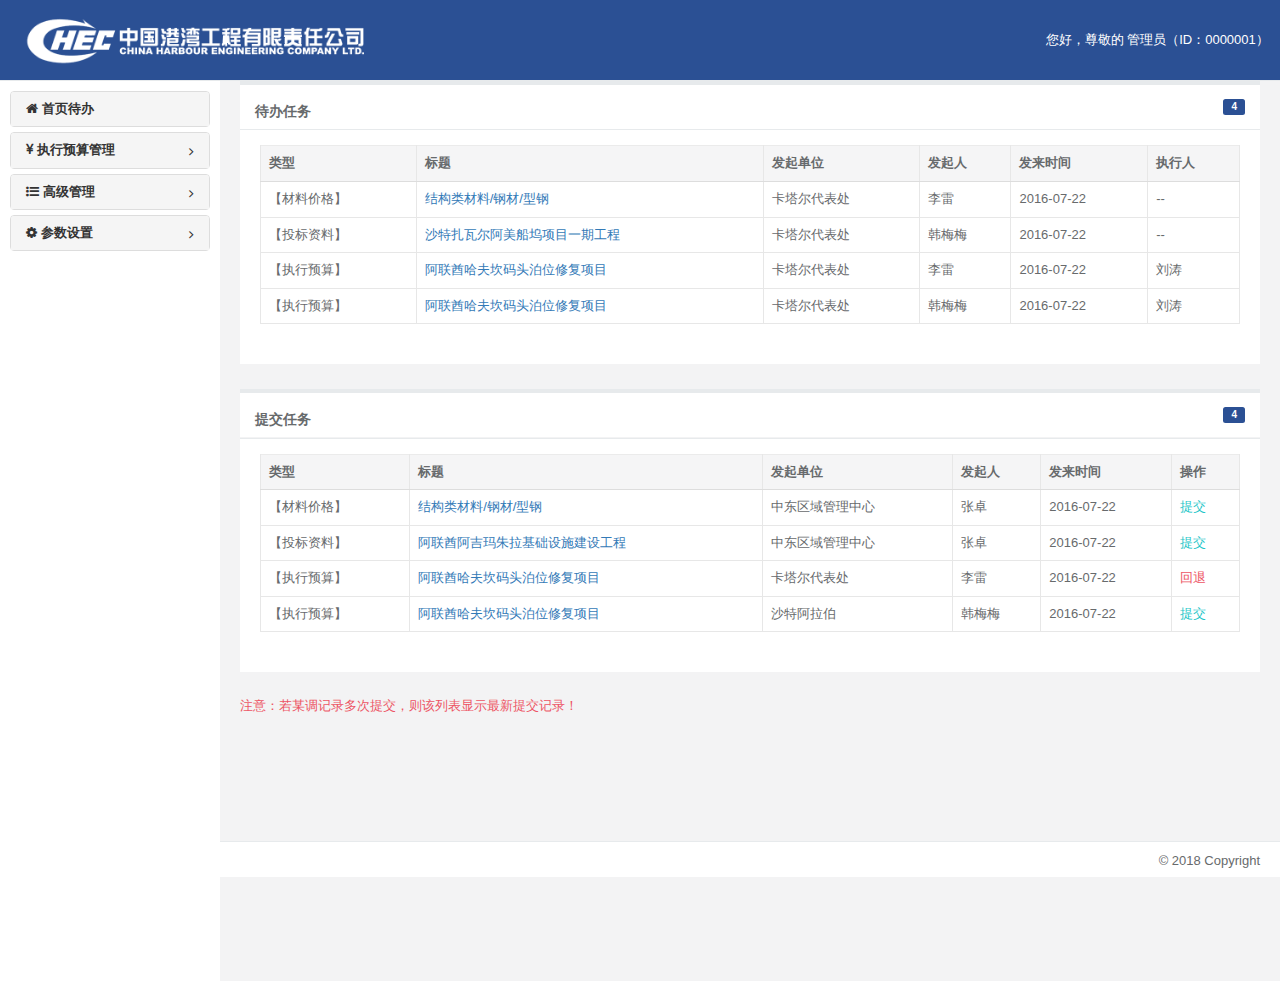
==== commit 94c75c5a: "20180428修改" ====
--- a/index.html
+++ b/index.html
@@ -74,7 +74,7 @@
                             <h4 class="panel-title">
                                 <a role="button" data-toggle="collapse" data-parent="#accordion" href="#collapseOne" aria-expanded="true" aria-controls="collapseOne">
                                     <i class="fa fa-cny"></i>
-                                    <span class="nav-label">标后预算管理</span>
+                                    <span class="nav-label">执行预算管理</span>
                                     <span class="fa fa-angle-right"></span>
                                 </a>
                             </h4>
@@ -83,10 +83,13 @@
                             <div class="panel-body">
                                 <ul>
                                     <li>
-                                        <a class="J_menuItem" href="budget-initiation.html">标后预算发起</a>
+                                        <a class="J_menuItem" href="budget-initiation.html">执行预算发起</a>
                                     </li>
                                     <li>
-                                        <a class="J_menuItem" href="budget-handling.html">标后预算办理</a>
+                                        <a class="J_menuItem" href="budget-change.html">执行预算变更</a>
+                                    </li>
+                                    <li>
+                                        <a class="J_menuItem" href="budget-handling.html">执行预算办理</a>
                                     </li>
                                     <li>
                                         <a class="J_menuItem" href="history-list.html">历史办理纪录</a>
@@ -108,7 +111,7 @@
                         <div id="collapseTwo" class="panel-collapse collapse" role="tabpanel" aria-labelledby="headingTwo">
                             <div class="panel-body">
                                 <ul>
-                                    <li><a class="J_menuItem" href="budget-initiation-manage.html">标后预算管理</a></li>
+                                    <li><a class="J_menuItem" href="budget-initiation-manage.html">执行预算管理</a></li>
                                 </ul>
                             </div>
                         </div>
--- a/css/style.css
+++ b/css/style.css
@@ -7750,7 +7750,7 @@
 .checkbox-inline input[type=checkbox],
 .radio input[type=radio],
 .radio-inline input[type=radio] {
-    margin-top: -4px;
+    margin-top: 0px;
 }
 
 
@@ -7920,4 +7920,10 @@
 /*}*/
 /*.table > thead > tr > th, .table > tbody > tr > th, .table > tfoot > tr > th, .table > thead > tr > td, .table > tbody > tr > td, .table > tfoot > tr > td{*/
     /*text-align: center;*/
-/*}*/+/*}*/
+
+@media (min-width: 992px) {
+    .modal-lg {
+        width: 1100px;
+    }
+}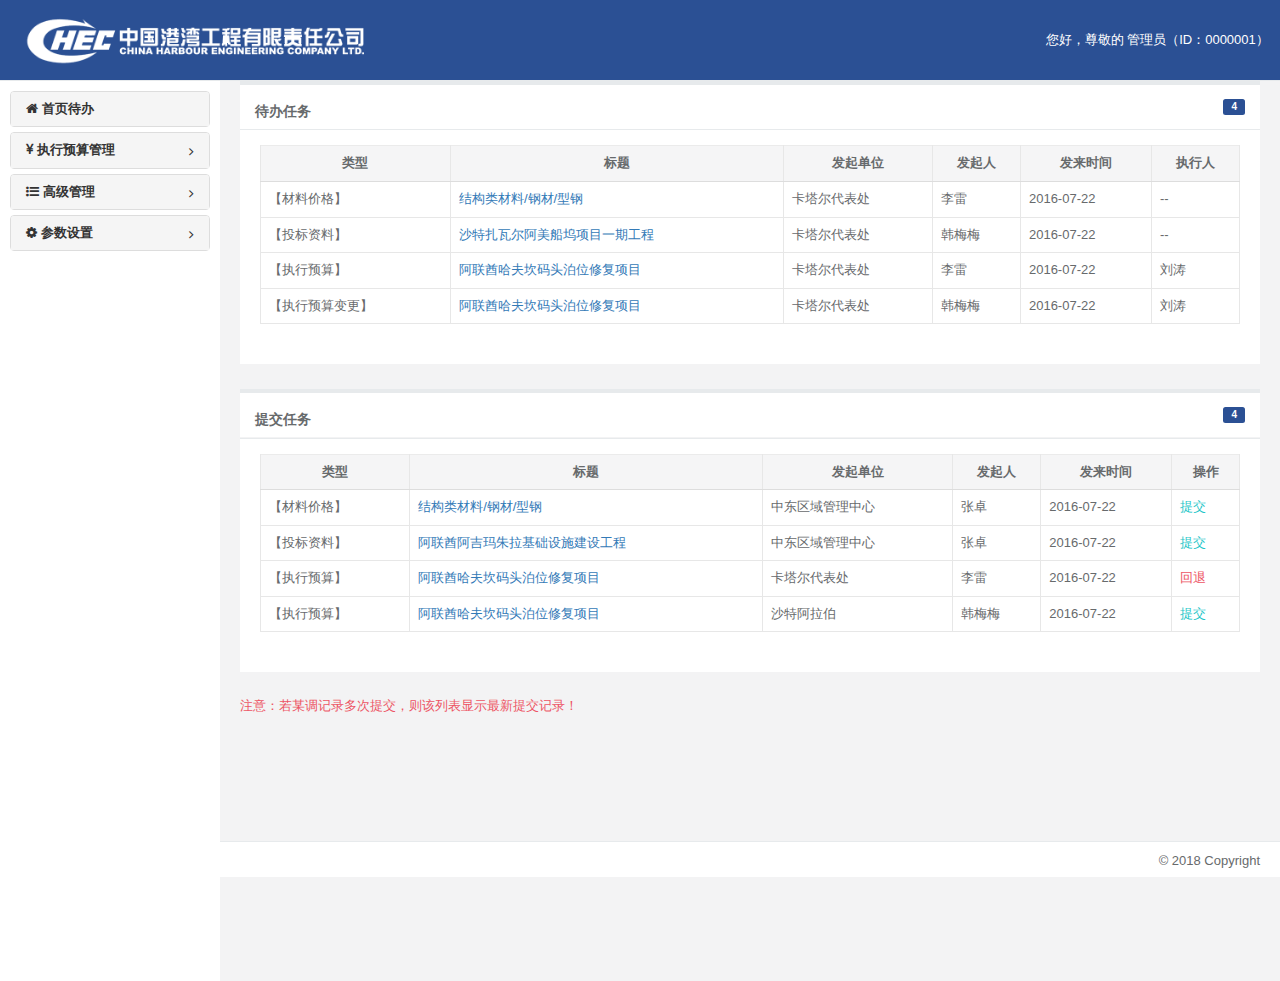
==== commit ed2d7886: "20180502修改" ====
--- a/index.html
+++ b/index.html
@@ -112,6 +112,8 @@
                             <div class="panel-body">
                                 <ul>
                                     <li><a class="J_menuItem" href="budget-initiation-manage.html">执行预算管理</a></li>
+                                    <li><a class="J_menuItem" href="budget-initiation-change-manage.html">执行预算变更管理</a></li>
+                                    <li><a class="J_menuItem" href="budget-initiation-statistics.html">执行预算统计查询</a></li>
                                 </ul>
                             </div>
                         </div>
--- a/css/style.css
+++ b/css/style.css
@@ -7926,4 +7926,8 @@
     .modal-lg {
         width: 1100px;
     }
+}
+
+th{
+    text-align:center;/** 设置水平方向居中 */
 }